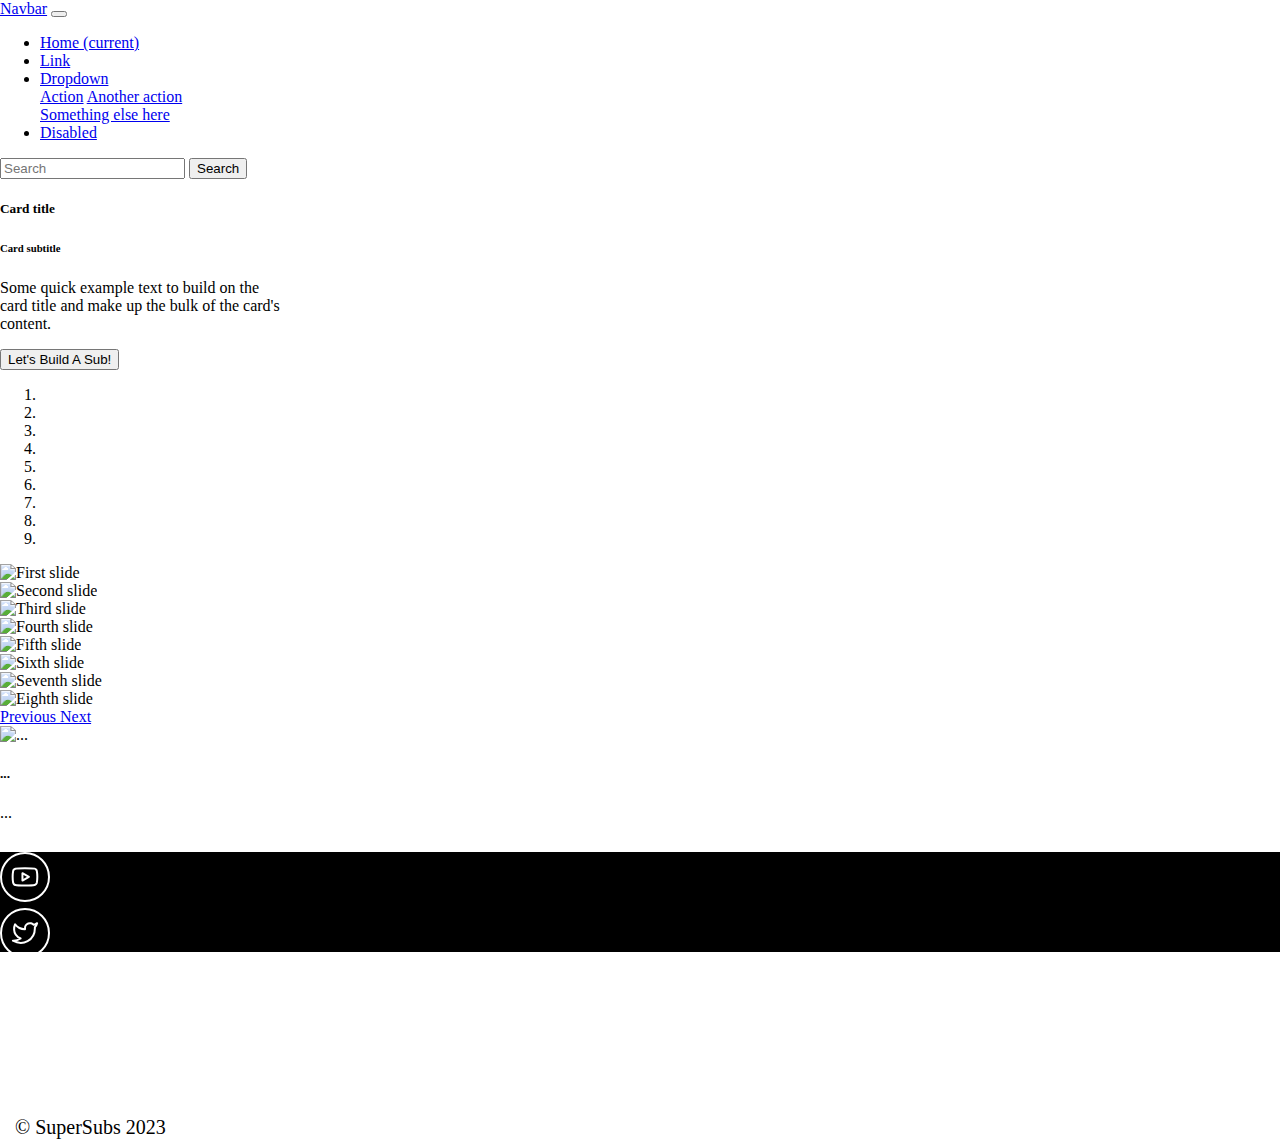
==== index.html @ 6c18499d "Started Redo" ====
<!doctype html>
<html lang="en">
  <head>
    <!-- Required meta tags -->
    <meta charset="utf-8">
    <meta name="viewport" content="width=device-width, initial-scale=1, shrink-to-fit=no">

    <!-- Bootstrap CSS -->
    <link rel="stylesheet" href="https://cdn.jsdelivr.net/npm/bootstrap@4.1.3/dist/css/bootstrap.min.css" integrity="sha384-MCw98/SFnGE8fJT3GXwEOngsV7Zt27NXFoaoApmYm81iuXoPkFOJwJ8ERdknLPMO" crossorigin="anonymous">
    <link rel="stylesheet" href="css/main.css">
    
    <script src="https://code.jquery.com/jquery-3.3.1.slim.min.js" integrity="sha384-q8i/X+965DzO0rT7abK41JStQIAqVgRVzpbzo5smXKp4YfRvH+8abtTE1Pi6jizo" crossorigin="anonymous"></script>
    <script src="https://cdn.jsdelivr.net/npm/popper.js@1.14.3/dist/umd/popper.min.js" integrity="sha384-ZMP7rVo3mIykV+2+9J3UJ46jBk0WLaUAdn689aCwoqbBJiSnjAK/l8WvCWPIPm49" crossorigin="anonymous"></script>
    <script src="https://cdn.jsdelivr.net/npm/bootstrap@4.1.3/dist/js/bootstrap.min.js" integrity="sha384-ChfqqxuZUCnJSK3+MXmPNIyE6ZbWh2IMqE241rYiqJxyMiZ6OW/JmZQ5stwEULTy" crossorigin="anonymous"></script>

    <script src="js/index.js"></script>
    <script src="js/data.js"></script>

    <title>Final Project Term 2: SuperSubs</title>
  </head>
  <body>

    <nav class="navbar navbar-expand-lg navbar-light bg-light">
      <a class="navbar-brand" href="#">Navbar</a>
      <button class="navbar-toggler" type="button" data-toggle="collapse" data-target="#navbarSupportedContent" aria-controls="navbarSupportedContent" aria-expanded="false" aria-label="Toggle navigation">
        <span class="navbar-toggler-icon"></span>
      </button>
    
      <div class="collapse navbar-collapse" id="navbarSupportedContent">
        <ul class="navbar-nav mr-auto">
          <li class="nav-item active">
            <a class="nav-link" href="#">Home <span class="sr-only">(current)</span></a>
          </li>
          <li class="nav-item">
            <a class="nav-link" href="#">Link</a>
          </li>
          <li class="nav-item dropdown">
            <a class="nav-link dropdown-toggle" href="#" id="navbarDropdown" role="button" data-toggle="dropdown" aria-haspopup="true" aria-expanded="false">
              Dropdown
            </a>
            <div class="dropdown-menu" aria-labelledby="navbarDropdown">
              <a class="dropdown-item" href="#">Action</a>
              <a class="dropdown-item" href="#">Another action</a>
              <div class="dropdown-divider"></div>
              <a class="dropdown-item" href="#">Something else here</a>
            </div>
          </li>
          <li class="nav-item">
            <a class="nav-link disabled" href="#">Disabled</a>
          </li>
        </ul>
        <form class="form-inline my-2 my-lg-0">
          <input class="form-control mr-sm-2" type="search" placeholder="Search" aria-label="Search">
          <button class="btn btn-outline-success my-2 my-sm-0" type="submit">Search</button>
        </form>
      </div>
    </nav>

    <div class="card" style="width: 18rem;">
      <div class="card-body">
        <h5 class="card-title">Card title</h5>
        <h6 class="card-subtitle mb-2 text-muted">Card subtitle</h6>
        <p class="card-text">Some quick example text to build on the card title and make up the bulk of the card's content.</p>
        
        <button class="btn btn-outline-success my-2 my-sm-0" type="submit">Let's Build A Sub!</button>
      </div>
    </div>


    <div class="row">
      <div class="col-6">
          <div id="carouselExampleIndicators" class="carousel slide" data-ride="carousel">
            <ol class="carousel-indicators">
              <li data-target="#carouselExampleIndicators" data-slide-to="0" class="active"></li>
              <li data-target="#carouselExampleIndicators" data-slide-to="1"></li>
              <li data-target="#carouselExampleIndicators" data-slide-to="2"></li>
              <li data-target="#carouselExampleIndicators" data-slide-to="3"></li>
              <li data-target="#carouselExampleIndicators" data-slide-to="4"></li>  
              <li data-target="#carouselExampleIndicators" data-slide-to="5"></li>
              <li data-target="#carouselExampleIndicators" data-slide-to="6"></li>
              <li data-target="#carouselExampleIndicators" data-slide-to="7"></li>
              <li data-target="#carouselExampleIndicators" data-slide-to="8"></li>
            </ol>
            <div class="carousel-inner">
              <div class="carousel-item active">
                <img class="d-block w-100" src=".../800x400?auto=yes&bg=777&fg=555&text=First slide" alt="First slide">
              </div>

              <div class="carousel-item">
                <img class="d-block w-100" src=".../800x400?auto=yes&bg=666&fg=444&text=Second slide" alt="Second slide">
              </div>

              <div class="carousel-item">
                <img class="d-block w-100" src=".../800x400?auto=yes&bg=555&fg=333&text=Third slide" alt="Third slide">
              </div>

              <div class="carousel-item">
                <img class="d-block w-100" src=".../800x400?auto=yes&bg=555&fg=333&text=Third slide" alt="Fourth slide">
              </div>

              <div class="carousel-item">
                <img class="d-block w-100" src=".../800x400?auto=yes&bg=555&fg=333&text=Third slide" alt="Fifth slide">
              </div>

              <div class="carousel-item">
                <img class="d-block w-100" src=".../800x400?auto=yes&bg=555&fg=333&text=Third slide" alt="Sixth slide">
              </div>

              <div class="carousel-item">
                <img class="d-block w-100" src=".../800x400?auto=yes&bg=555&fg=333&text=Third slide" alt="Seventh slide">
              </div>

              <div class="carousel-item">
                <img class="d-block w-100" src=".../800x400?auto=yes&bg=555&fg=333&text=Third slide" alt="Eighth slide">
              </div>
            </div>
            <a class="carousel-control-prev" href="#carouselExampleIndicators" role="button" data-slide="prev">
              <span class="carousel-control-prev-icon" aria-hidden="true"></span>
              <span class="sr-only">Previous</span>
            </a>
            <a class="carousel-control-next" href="#carouselExampleIndicators" role="button" data-slide="next">
              <span class="carousel-control-next-icon" aria-hidden="true"></span>
              <span class="sr-only">Next</span>
            </a>

            <div class="carousel-item">
              <img src="..." alt="...">
              <div class="carousel-caption d-none d-md-block">
                <h5>...</h5>
                <p>...</p>
              </div>
            </div>
          </div>
      </div>

    
    </div>
    
    

    <footer>
      <div class="row">
          <div class="col-12">
              <div class="social-media">
                  <div class="social">
                      <svg width="50" height="50" viewBox="0 0 50 50" fill="none" xmlns="http://www.w3.org/2000/svg"><circle cx="25" cy="25" r="24" stroke="white" stroke-width="2"/><path d="M36.8042 18.8758C36.671 18.3434 36.3996 17.8557 36.0175 17.4617C35.6354 17.0678 35.1561 16.7817 34.628 16.6323C32.6986 16.1611 24.9808 16.1611 24.9808 16.1611C24.9808 16.1611 17.263 16.1611 15.3335 16.6771C14.8054 16.8266 14.3261 17.1127 13.944 17.5066C13.5619 17.9005 13.2905 18.3883 13.1573 18.9207C12.8042 20.8788 12.6314 22.8652 12.6413 24.8549C12.6287 26.8595 12.8014 28.8611 13.1573 30.8339C13.3042 31.3498 13.5817 31.819 13.9629 32.1963C14.3441 32.5736 14.8162 32.8462 15.3335 32.9877C17.263 33.5037 24.9808 33.5037 24.9808 33.5037C24.9808 33.5037 32.6986 33.5037 34.628 32.9877C35.1561 32.8383 35.6354 32.5522 36.0175 32.1583C36.3996 31.7643 36.671 31.2766 36.8042 30.7442C37.1546 28.8008 37.3273 26.8296 37.3203 24.8549C37.3328 22.8502 37.1601 20.8487 36.8042 18.8758V18.8758Z" stroke="white" stroke-width="2" stroke-linecap="round" stroke-linejoin="round"/><path d="M22.4565 28.5229L28.9067 24.8547L22.4565 21.1865V28.5229Z" stroke="white" stroke-width="2" stroke-linecap="round" stroke-linejoin="round"/></svg>
                  </div>
                  <div class="social">
                      <svg width="50" height="50" viewBox="0 0 50 50" fill="none" xmlns="http://www.w3.org/2000/svg"><circle cx="25" cy="25" r="24" stroke="white" stroke-width="2"/><path d="M37.1213 15.1624C36.0661 15.9039 34.8978 16.471 33.6613 16.8419C32.9976 16.0817 32.1156 15.543 31.1346 15.2984C30.1535 15.0539 29.1208 15.1154 28.176 15.4747C27.2312 15.8339 26.4199 16.4735 25.8519 17.307C25.2839 18.1405 24.9866 19.1277 25.0001 20.135V21.2327C23.0636 21.2828 21.1448 20.8549 19.4145 19.9873C17.6841 19.1197 16.1961 17.8393 15.0828 16.2601C15.0828 16.2601 10.675 26.1395 20.5924 30.5304C18.323 32.0649 15.6196 32.8344 12.8789 32.7258C22.7963 38.2143 34.9175 32.7258 34.9175 20.1021C34.9165 19.7963 34.8869 19.4913 34.8293 19.191C35.954 18.0862 36.7476 16.6912 37.1213 15.1624V15.1624Z" stroke="white" stroke-width="2" stroke-linecap="round" stroke-linejoin="round"/></svg>
                  </div>
                  <div class="social">
                      <svg width="50" height="50" viewBox="0 0 50 50" fill="none" xmlns="http://www.w3.org/2000/svg"><path d="M30.5136 13.7061H19.2959C16.1982 13.7061 13.687 16.2172 13.687 19.3149V30.5326C13.687 33.6303 16.1982 36.1415 19.2959 36.1415H30.5136C33.6113 36.1415 36.1225 33.6303 36.1225 30.5326V19.3149C36.1225 16.2172 33.6113 13.7061 30.5136 13.7061Z" stroke="white" stroke-width="2" stroke-linecap="round" stroke-linejoin="round"/><path d="M29.392 24.2166C29.5304 25.1502 29.3709 26.1037 28.9362 26.9414C28.5016 27.7791 27.8138 28.4585 26.9708 28.8828C26.1277 29.3071 25.1724 29.4548 24.2405 29.3049C23.3087 29.1549 22.4479 28.715 21.7806 28.0476C21.1132 27.3803 20.6732 26.5195 20.5233 25.5877C20.3734 24.6558 20.5211 23.7005 20.9454 22.8574C21.3697 22.0144 22.049 21.3266 22.8868 20.8919C23.7245 20.4573 24.678 20.2978 25.6116 20.4362C26.5639 20.5774 27.4455 21.0212 28.1263 21.7019C28.807 22.3827 29.2507 23.2643 29.392 24.2166Z" stroke="white" stroke-width="2" stroke-linecap="round" stroke-linejoin="round"/><path d="M31.0747 18.7539H31.0861" stroke="white" stroke-width="2" stroke-linecap="round" stroke-linejoin="round"/><circle cx="25" cy="25" r="24" stroke="white" stroke-width="2"/></svg>
                  </div>
                  <div class="social">
                      <svg width="50" height="50" viewBox="0 0 50 50" fill="none" xmlns="http://www.w3.org/2000/svg"><path d="M31.3433 14.3936H27.8833C26.3539 14.3936 24.8872 14.9722 23.8057 16.0022C22.7243 17.0323 22.1167 18.4293 22.1167 19.886V23.1814H18.6567V27.5754H22.1167V36.3632H26.73V27.5754H30.19L31.3433 23.1814H26.73V19.886C26.73 19.5946 26.8515 19.3152 27.0678 19.1092C27.2841 18.9032 27.5775 18.7875 27.8833 18.7875H31.3433V14.3936Z" stroke="white" stroke-width="2" stroke-linecap="round" stroke-linejoin="round"/><circle cx="25" cy="25" r="24" stroke="white" stroke-width="2"/></svg>
                  </div>
              </div>
              <p>&#169 SuperSubs 2023</p>
          </div>
      </div>
  </footer>
    
    
  </body>
</html>
---- css/main.css ----
html,body,h3,h1{
    margin:0;
    padding:0;
}

.d-block-w-100:hover{
    background-color: rgba(0,0,0,0.5);
    color:white;
}

.col-3{
    width:30%;
    
}

footer{
    width:100%;
    height:100px;
    background-color: black;
    color:black;
    text-align:left;
    font-size:25px;
    margin-top:30px;
}

footer p{
    font-size:20px;
    padding-top:20px;
    padding-left:15px;
}
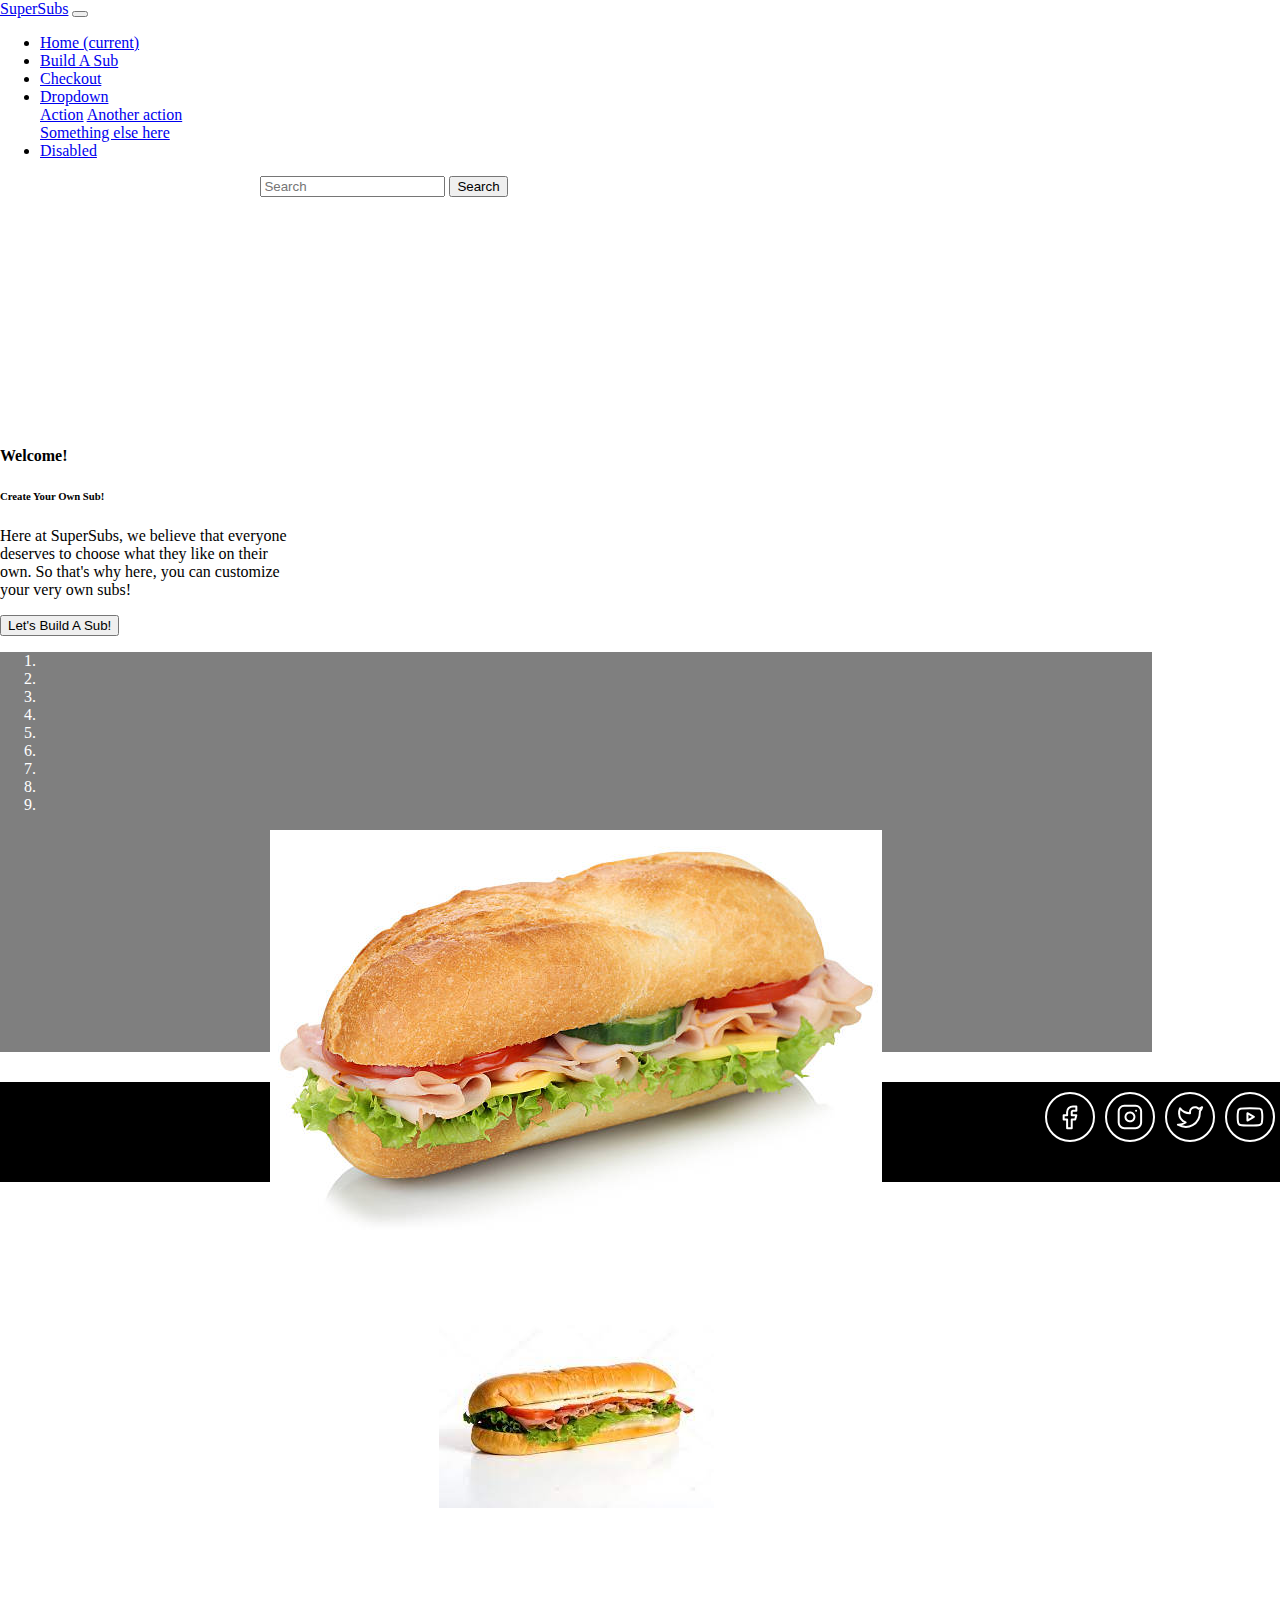
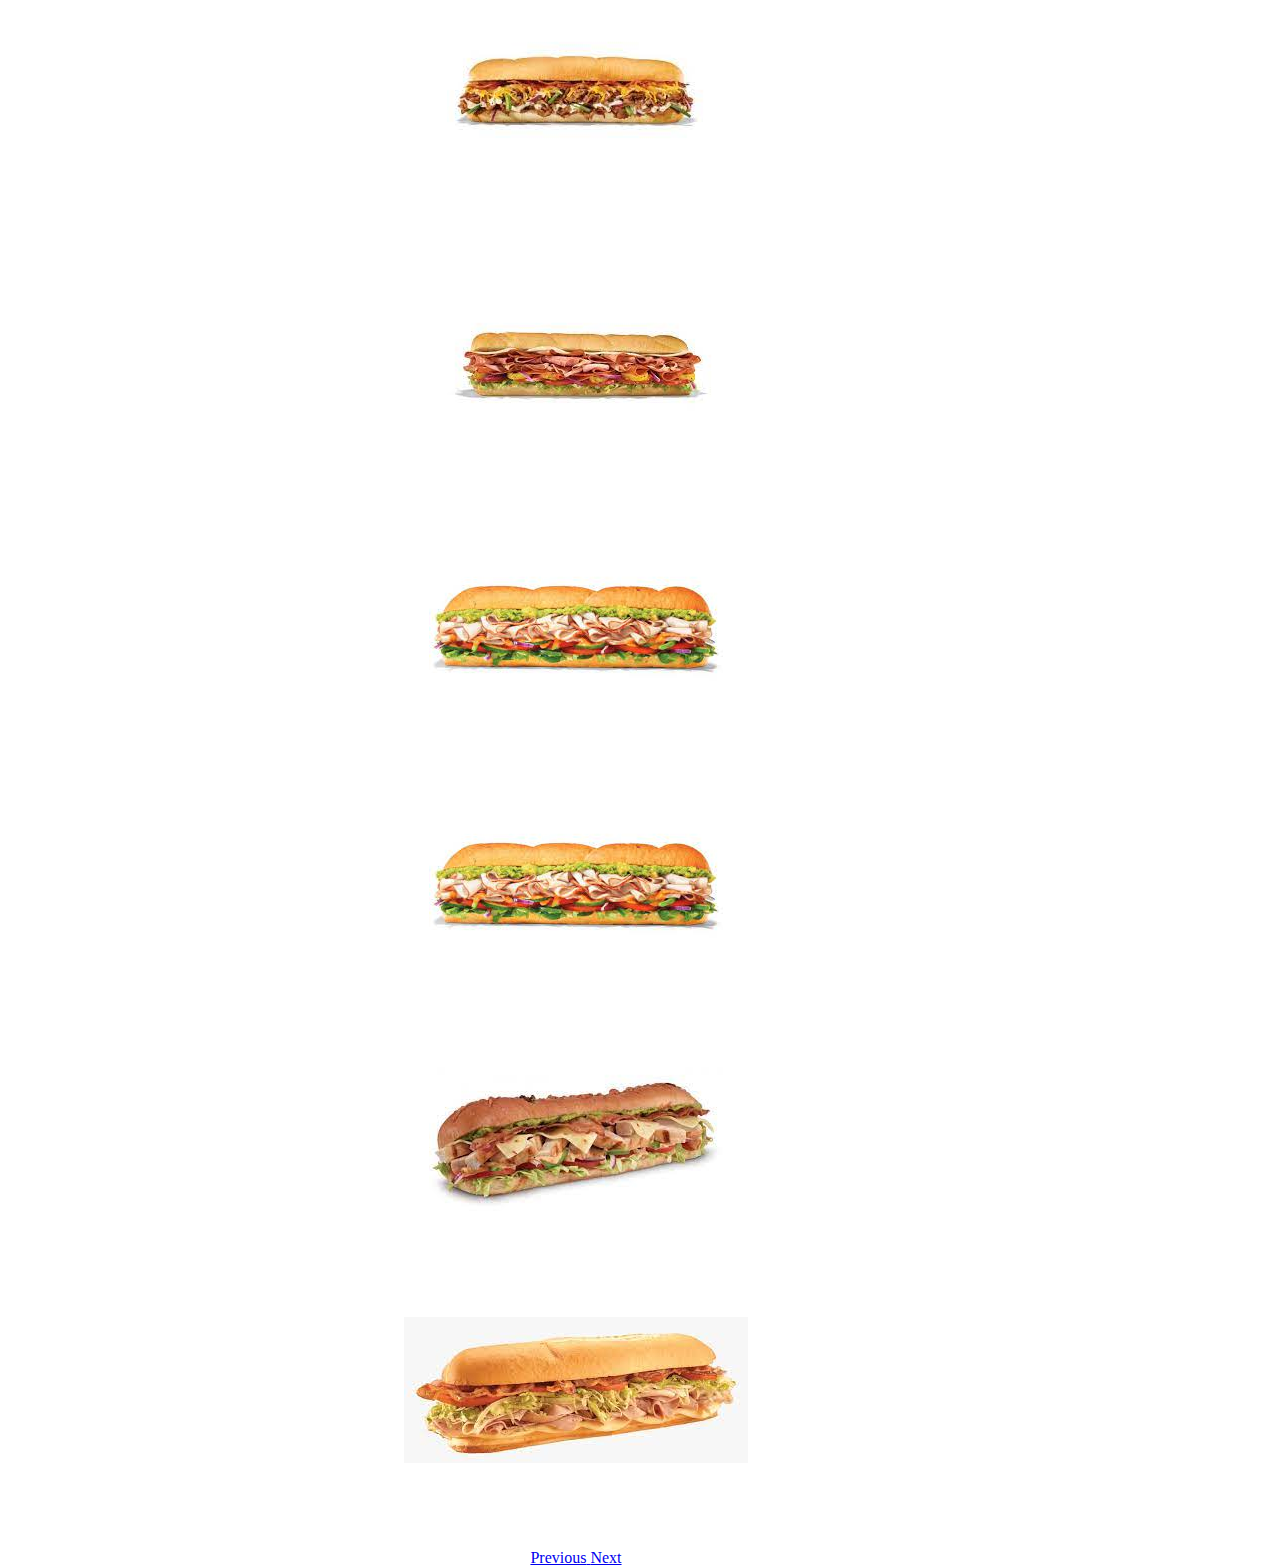
==== commit c3fe480d: "Applying js" ====
--- a/index.html
+++ b/index.html
@@ -21,7 +21,7 @@
   <body>
 
     <nav class="navbar navbar-expand-lg navbar-light bg-light">
-      <a class="navbar-brand" href="#">Navbar</a>
+      <a class="navbar-brand" href="#">SuperSubs</a>
       <button class="navbar-toggler" type="button" data-toggle="collapse" data-target="#navbarSupportedContent" aria-controls="navbarSupportedContent" aria-expanded="false" aria-label="Toggle navigation">
         <span class="navbar-toggler-icon"></span>
       </button>
@@ -32,7 +32,10 @@
             <a class="nav-link" href="#">Home <span class="sr-only">(current)</span></a>
           </li>
           <li class="nav-item">
-            <a class="nav-link" href="#">Link</a>
+            <a class="nav-link" href="/pages/build-a-sub.html">Build A Sub</a>
+          </li>
+          <li class="nav-item">
+            <a class="nav-link" href="/pages/checkout.html">Checkout</a>
           </li>
           <li class="nav-item dropdown">
             <a class="nav-link dropdown-toggle" href="#" id="navbarDropdown" role="button" data-toggle="dropdown" aria-haspopup="true" aria-expanded="false">
@@ -58,11 +61,11 @@
 
     <div class="card" style="width: 18rem;">
       <div class="card-body">
-        <h5 class="card-title">Card title</h5>
-        <h6 class="card-subtitle mb-2 text-muted">Card subtitle</h6>
-        <p class="card-text">Some quick example text to build on the card title and make up the bulk of the card's content.</p>
+        <h4 class="card-title">Welcome!</h4>
+        <h6 class="card-subtitle mb-2 text-muted">Create Your Own Sub!</h6>
+        <p class="card-text">Here at SuperSubs, we believe that everyone deserves to choose what they like on their own. So that's why here, you can customize your very own subs!</p>
         
-        <button class="btn btn-outline-success my-2 my-sm-0" type="submit">Let's Build A Sub!</button>
+        <button class="btn btn-outline-success my-2 my-sm-0" type="link" href="/pages/checkout.html" onclick="">Let's Build A Sub!</button>
       </div>
     </div>
 
@@ -83,35 +86,51 @@
             </ol>
             <div class="carousel-inner">
               <div class="carousel-item active">
-                <img class="d-block w-100" src=".../800x400?auto=yes&bg=777&fg=555&text=First slide" alt="First slide">
+                <img class="d-block w-100" src="/assets/Sub picture 1.jpeg" alt="First slide">
+                <h3>SUB NAME</h3>
+                <h5>Sub description</h5>
               </div>
 
               <div class="carousel-item">
-                <img class="d-block w-100" src=".../800x400?auto=yes&bg=666&fg=444&text=Second slide" alt="Second slide">
+                <img class="d-block w-100" src="/assets/Sub 2.jpeg" alt="Second slide">
+                <h3>SUB NAME</h3>
+                <h5>Sub description</h5>
               </div>
 
               <div class="carousel-item">
-                <img class="d-block w-100" src=".../800x400?auto=yes&bg=555&fg=333&text=Third slide" alt="Third slide">
+                <img class="d-block w-100" src="/assets/Sub 3.jpeg" alt="Third slide">
+                <h3>SUB NAME</h3>
+                <h5>Sub description</h5>
               </div>
 
               <div class="carousel-item">
-                <img class="d-block w-100" src=".../800x400?auto=yes&bg=555&fg=333&text=Third slide" alt="Fourth slide">
+                <img class="d-block w-100" src="/assets/Sub 4.jpeg" alt="Fourth slide">
+                <h3>SUB NAME</h3>
+                <h5>Sub description</h5>
               </div>
 
               <div class="carousel-item">
-                <img class="d-block w-100" src=".../800x400?auto=yes&bg=555&fg=333&text=Third slide" alt="Fifth slide">
+                <img class="d-block w-100" src="/assets/Sub 5.jpeg" alt="Fifth slide">
+                <h3>SUB NAME</h3>
+                <h5>Sub description</h5>
               </div>
 
               <div class="carousel-item">
-                <img class="d-block w-100" src=".../800x400?auto=yes&bg=555&fg=333&text=Third slide" alt="Sixth slide">
+                <img class="d-block w-100" src="/assets/Sub 6.jpeg" alt="Sixth slide">
+                <h3>SUB NAME</h3>
+                <h5>Sub description</h5>
               </div>
 
               <div class="carousel-item">
-                <img class="d-block w-100" src=".../800x400?auto=yes&bg=555&fg=333&text=Third slide" alt="Seventh slide">
+                <img class="d-block w-100" src="/assets/Sub 7.jpeg" alt="Seventh slide">
+                <h3>SUB NAME</h3>
+                <h5>Sub description</h5>
               </div>
 
               <div class="carousel-item">
-                <img class="d-block w-100" src=".../800x400?auto=yes&bg=555&fg=333&text=Third slide" alt="Eighth slide">
+                <img class="d-block w-100" src="/assets/Sub 8.jpeg" alt="Eighth slide">
+                <h3>SUB NAME</h3>
+                <h5>Sub description</h5>
               </div>
             </div>
             <a class="carousel-control-prev" href="#carouselExampleIndicators" role="button" data-slide="prev">
@@ -123,13 +142,7 @@
               <span class="sr-only">Next</span>
             </a>
 
-            <div class="carousel-item">
-              <img src="..." alt="...">
-              <div class="carousel-caption d-none d-md-block">
-                <h5>...</h5>
-                <p>...</p>
-              </div>
-            </div>
+            
           </div>
       </div>
 
--- a/css/main.css
+++ b/css/main.css
@@ -3,14 +3,40 @@
     padding:0;
 }
 
-.d-block-w-100:hover{
+.col-6{
+    width: 90%;
+    height:400px;
+    text-align:center;
     background-color: rgba(0,0,0,0.5);
     color:white;
 }
 
+.col-4{
+    height: 400px;
+    margin:15px;
+}
+
 .col-3{
     width:30%;
+    margin:10%;
     
+}
+
+form{
+    width:60%;
+    height:250px;
+    text-align:center;
+}
+
+.form-build{
+    width:100%;
+    height:300px;
+    margin:10px;
+    text-align:center;
+}
+
+.form-build h1{
+    text-align:center;
 }
 
 footer{
@@ -27,4 +53,24 @@
     font-size:20px;
     padding-top:20px;
     padding-left:15px;
+}
+
+.social-media{
+    width:250px;
+    height:40px;
+    margin-top:10px;
+    margin-bottom:10px;
+    float:right;
+}
+
+.social{
+    float:right;
+    padding-left: 5px;
+    padding-right: 5px;
+}
+
+.social:hover{
+    background-color: black;
+    color:white;
+    cursor:pointer;
 }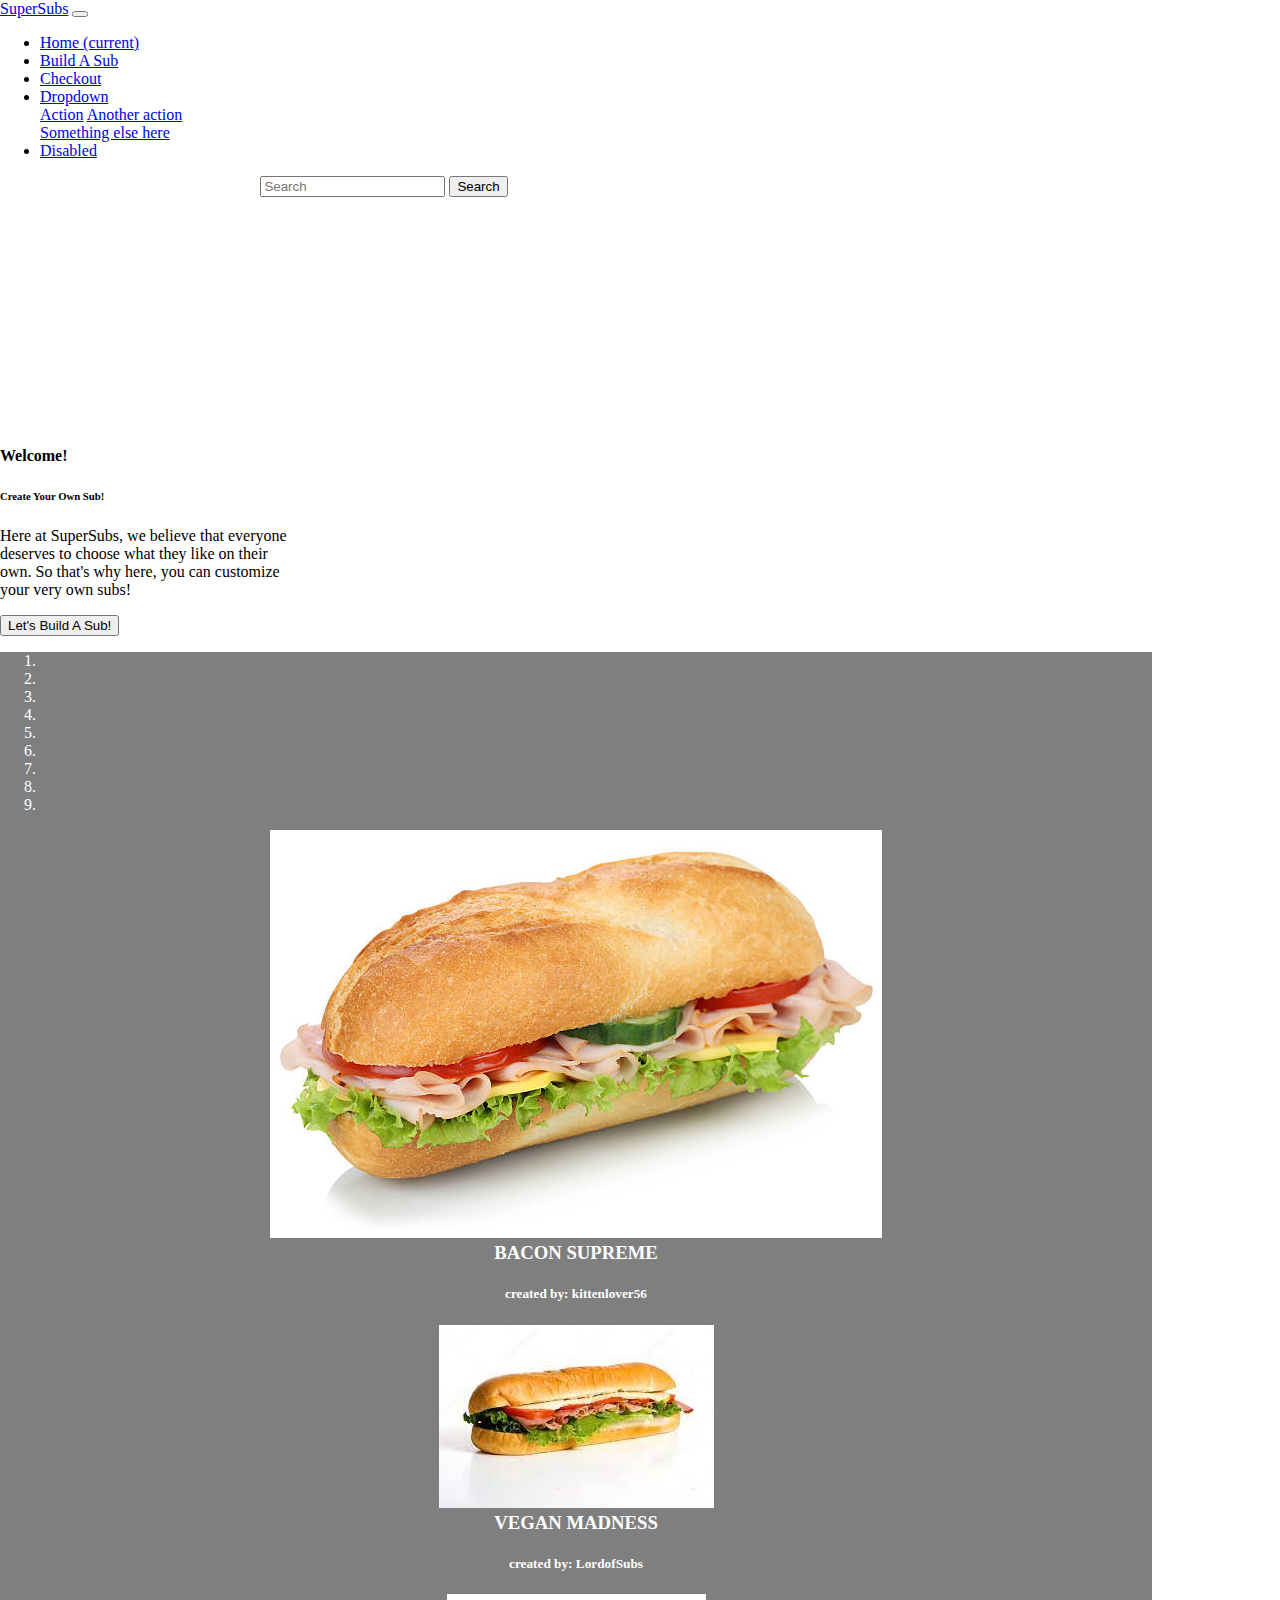
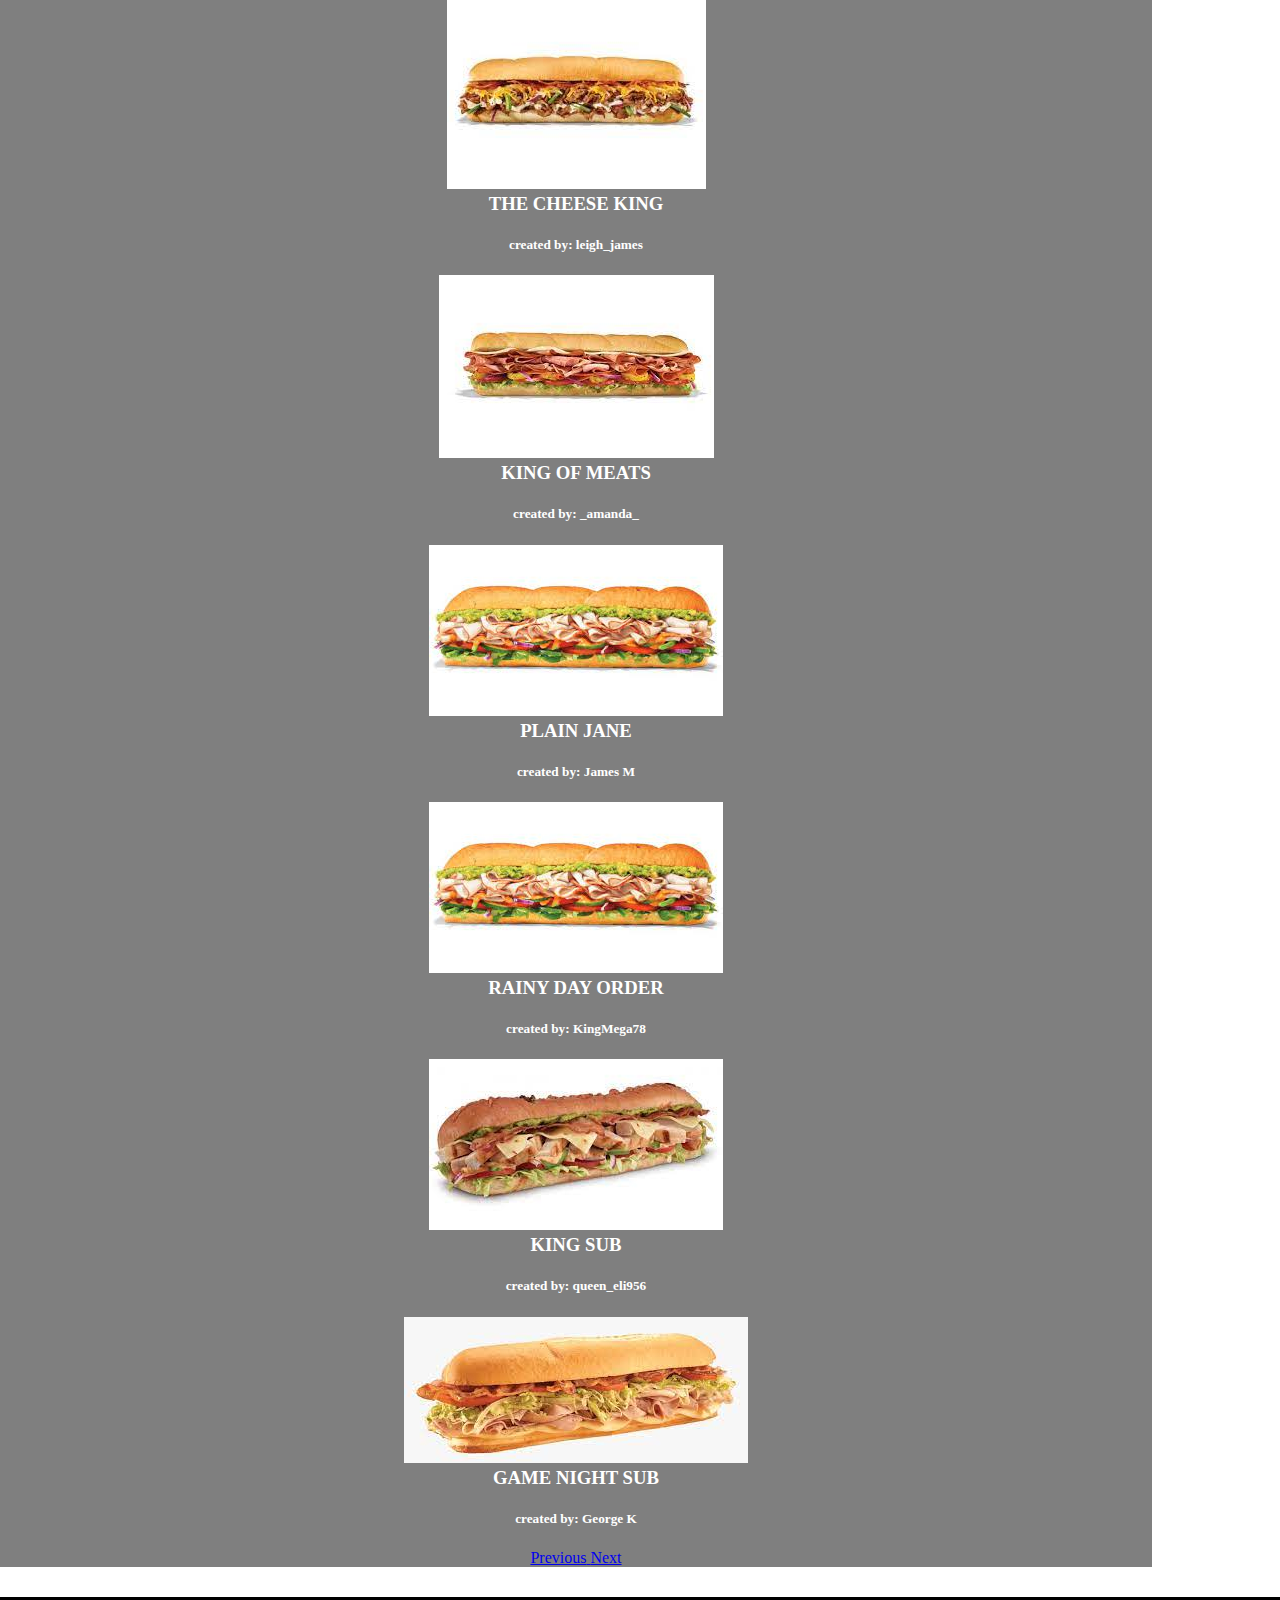
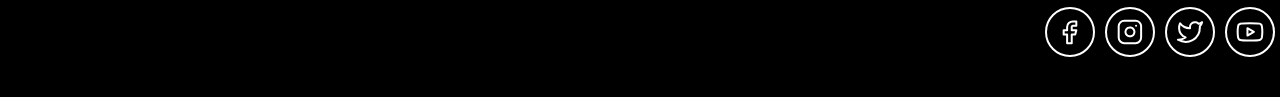
==== commit 6afb7820: "Mostly Troubleshot" ====
--- a/index.html
+++ b/index.html
@@ -87,50 +87,50 @@
             <div class="carousel-inner">
               <div class="carousel-item active">
                 <img class="d-block w-100" src="/assets/Sub picture 1.jpeg" alt="First slide">
-                <h3>SUB NAME</h3>
-                <h5>Sub description</h5>
+                <h3>BACON SUPREME</h3>
+                <h5>created by: kittenlover56</h5>
               </div>
 
               <div class="carousel-item">
                 <img class="d-block w-100" src="/assets/Sub 2.jpeg" alt="Second slide">
-                <h3>SUB NAME</h3>
-                <h5>Sub description</h5>
+                <h3>VEGAN MADNESS</h3>
+                <h5>created by: LordofSubs</h5>
               </div>
 
               <div class="carousel-item">
                 <img class="d-block w-100" src="/assets/Sub 3.jpeg" alt="Third slide">
-                <h3>SUB NAME</h3>
-                <h5>Sub description</h5>
+                <h3>THE CHEESE KING</h3>
+                <h5>created by: leigh_james</h5>
               </div>
 
               <div class="carousel-item">
                 <img class="d-block w-100" src="/assets/Sub 4.jpeg" alt="Fourth slide">
-                <h3>SUB NAME</h3>
-                <h5>Sub description</h5>
+                <h3>KING OF MEATS</h3>
+                <h5>created by: _amanda_</h5>
               </div>
 
               <div class="carousel-item">
                 <img class="d-block w-100" src="/assets/Sub 5.jpeg" alt="Fifth slide">
-                <h3>SUB NAME</h3>
-                <h5>Sub description</h5>
+                <h3>PLAIN JANE</h3>
+                <h5>created by: James M</h5>
               </div>
 
               <div class="carousel-item">
                 <img class="d-block w-100" src="/assets/Sub 6.jpeg" alt="Sixth slide">
-                <h3>SUB NAME</h3>
-                <h5>Sub description</h5>
+                <h3>RAINY DAY ORDER</h3>
+                <h5>created by: KingMega78</h5>
               </div>
 
               <div class="carousel-item">
                 <img class="d-block w-100" src="/assets/Sub 7.jpeg" alt="Seventh slide">
-                <h3>SUB NAME</h3>
-                <h5>Sub description</h5>
+                <h3>KING SUB</h3>
+                <h5>created by: queen_eli956</h5>
               </div>
 
               <div class="carousel-item">
                 <img class="d-block w-100" src="/assets/Sub 8.jpeg" alt="Eighth slide">
-                <h3>SUB NAME</h3>
-                <h5>Sub description</h5>
+                <h3>GAME NIGHT SUB</h3>
+                <h5>created by: George K</h5>
               </div>
             </div>
             <a class="carousel-control-prev" href="#carouselExampleIndicators" role="button" data-slide="prev">
@@ -148,8 +148,7 @@
 
     
     </div>
-    
-    
+
 
     <footer>
       <div class="row">
--- a/css/main.css
+++ b/css/main.css
@@ -5,7 +5,6 @@
 
 .col-6{
     width: 90%;
-    height:400px;
     text-align:center;
     background-color: rgba(0,0,0,0.5);
     color:white;
@@ -17,9 +16,8 @@
 }
 
 .col-3{
-    width:30%;
-    margin:10%;
-    
+    width:100%;
+
 }
 
 form{
@@ -37,6 +35,13 @@
 
 .form-build h1{
     text-align:center;
+}
+
+.checkout{
+    width: 65%;
+    height: 100vh;
+    float:left;
+    padding-left: 3%;
 }
 
 footer{
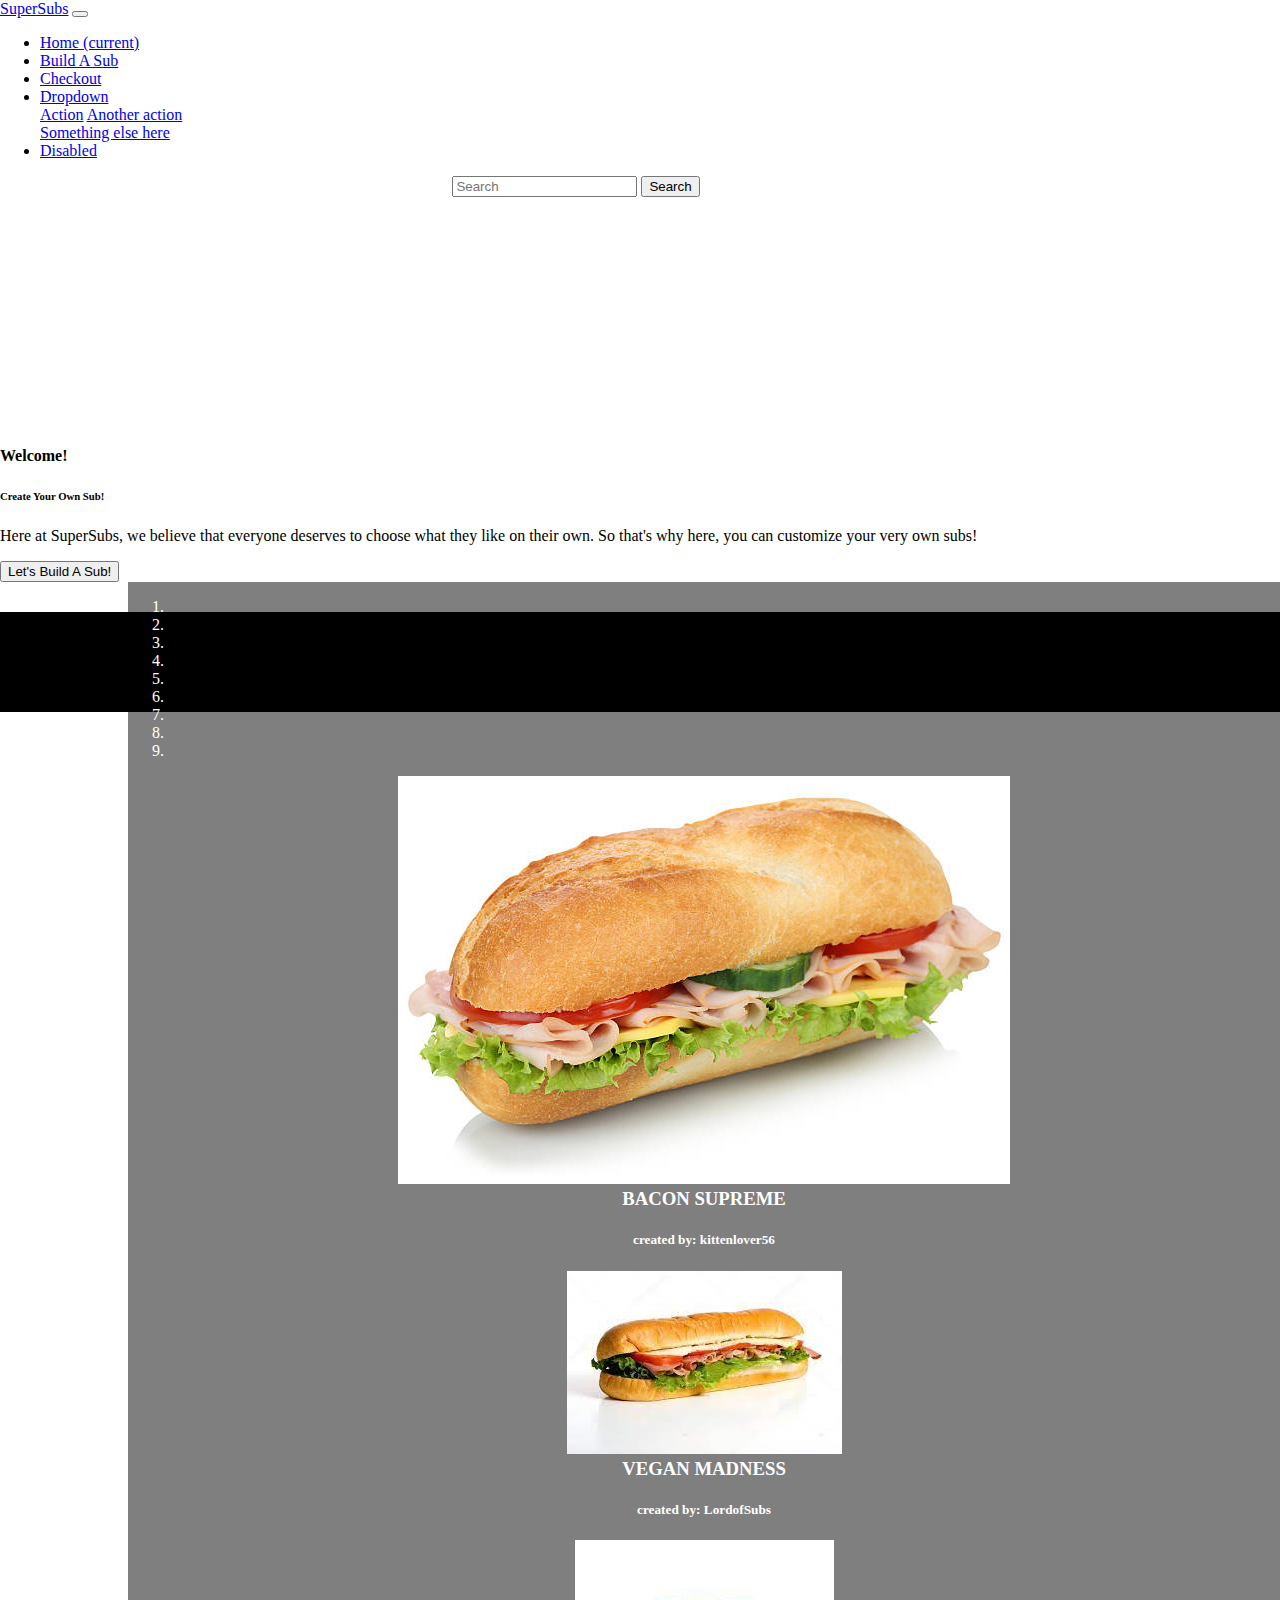
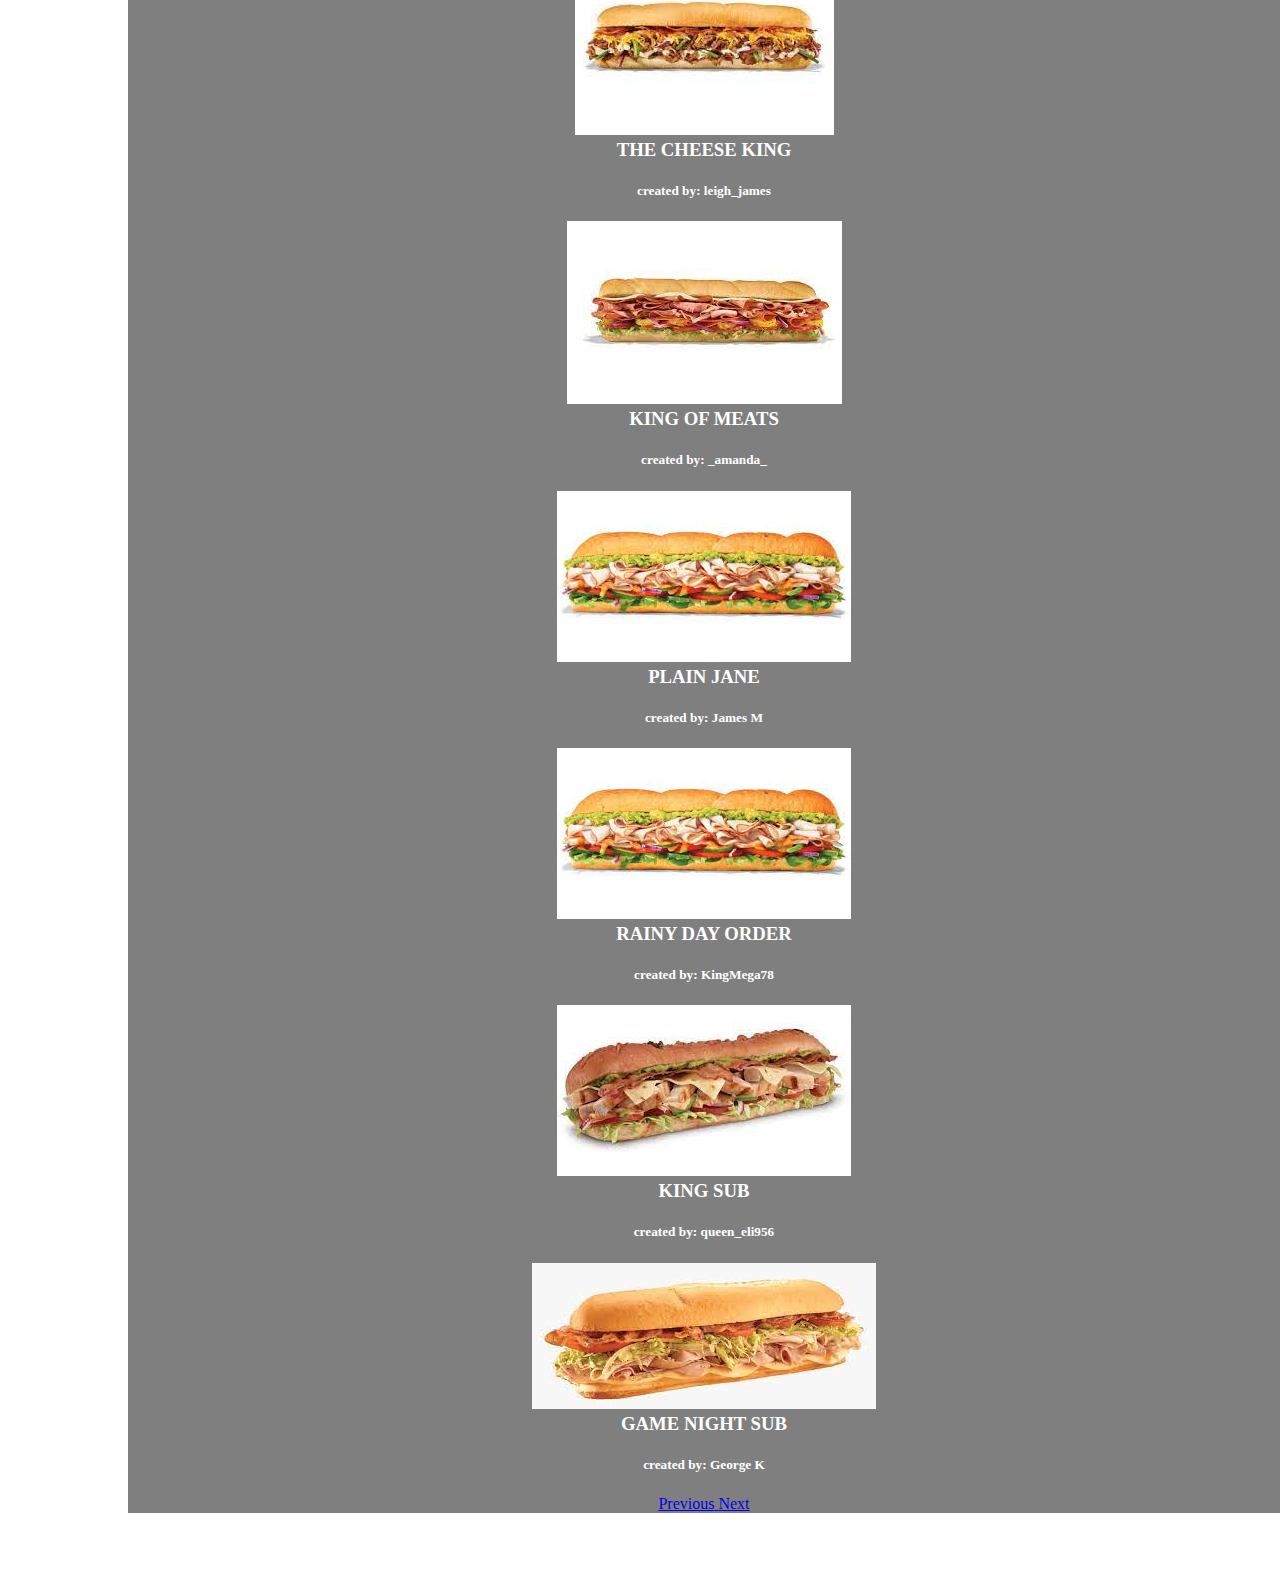
==== commit 76bf02b9: "Finishing up layout" ====
--- a/index.html
+++ b/index.html
@@ -59,7 +59,7 @@
       </div>
     </nav>
 
-    <div class="card" style="width: 18rem;">
+    <div class="card" style="margin: 0 auto">
       <div class="card-body">
         <h4 class="card-title">Welcome!</h4>
         <h6 class="card-subtitle mb-2 text-muted">Create Your Own Sub!</h6>
@@ -71,7 +71,7 @@
 
 
     <div class="row">
-      <div class="col-6">
+      <div class="col-6" style="margin: 0 auto">
           <div id="carouselExampleIndicators" class="carousel slide" data-ride="carousel">
             <ol class="carousel-indicators">
               <li data-target="#carouselExampleIndicators" data-slide-to="0" class="active"></li>
--- a/css/main.css
+++ b/css/main.css
@@ -6,9 +6,18 @@
 .col-6{
     width: 90%;
     text-align:center;
+    float:right;
     background-color: rgba(0,0,0,0.5);
     color:white;
 }
+
+.col-5{
+    width:100%;
+    height:650px;
+    background-color: lightblue;
+    margin-left: 6%;
+}
+
 
 .col-4{
     height: 400px;
@@ -20,8 +29,12 @@
 
 }
 
+.card{
+    margin: 3%;
+}
+
 form{
-    width:60%;
+    width:90%;
     height:250px;
     text-align:center;
 }
@@ -31,10 +44,36 @@
     height:300px;
     margin:10px;
     text-align:center;
+    margin: 10px;
 }
 
-.form-build h1{
+.size-options{
+    width:70%;
+    height:100px;
+    margin-top: 20px;
+    padding-left: 20px;
+    float: left;
+}
+
+.sauce-section{
+    width: 50%;
+    float:left;
+    margin-top:80px;
+    float:left;
+}
+
+.add-ons{
+    width:45%;
+    margin-top: 80px;
+    float:left;
+    margin-bottom: 20px;
     text-align:center;
+}
+
+.bread-section{
+    width:100%;
+    height:100px;
+    margin:5px;
 }
 
 .checkout{
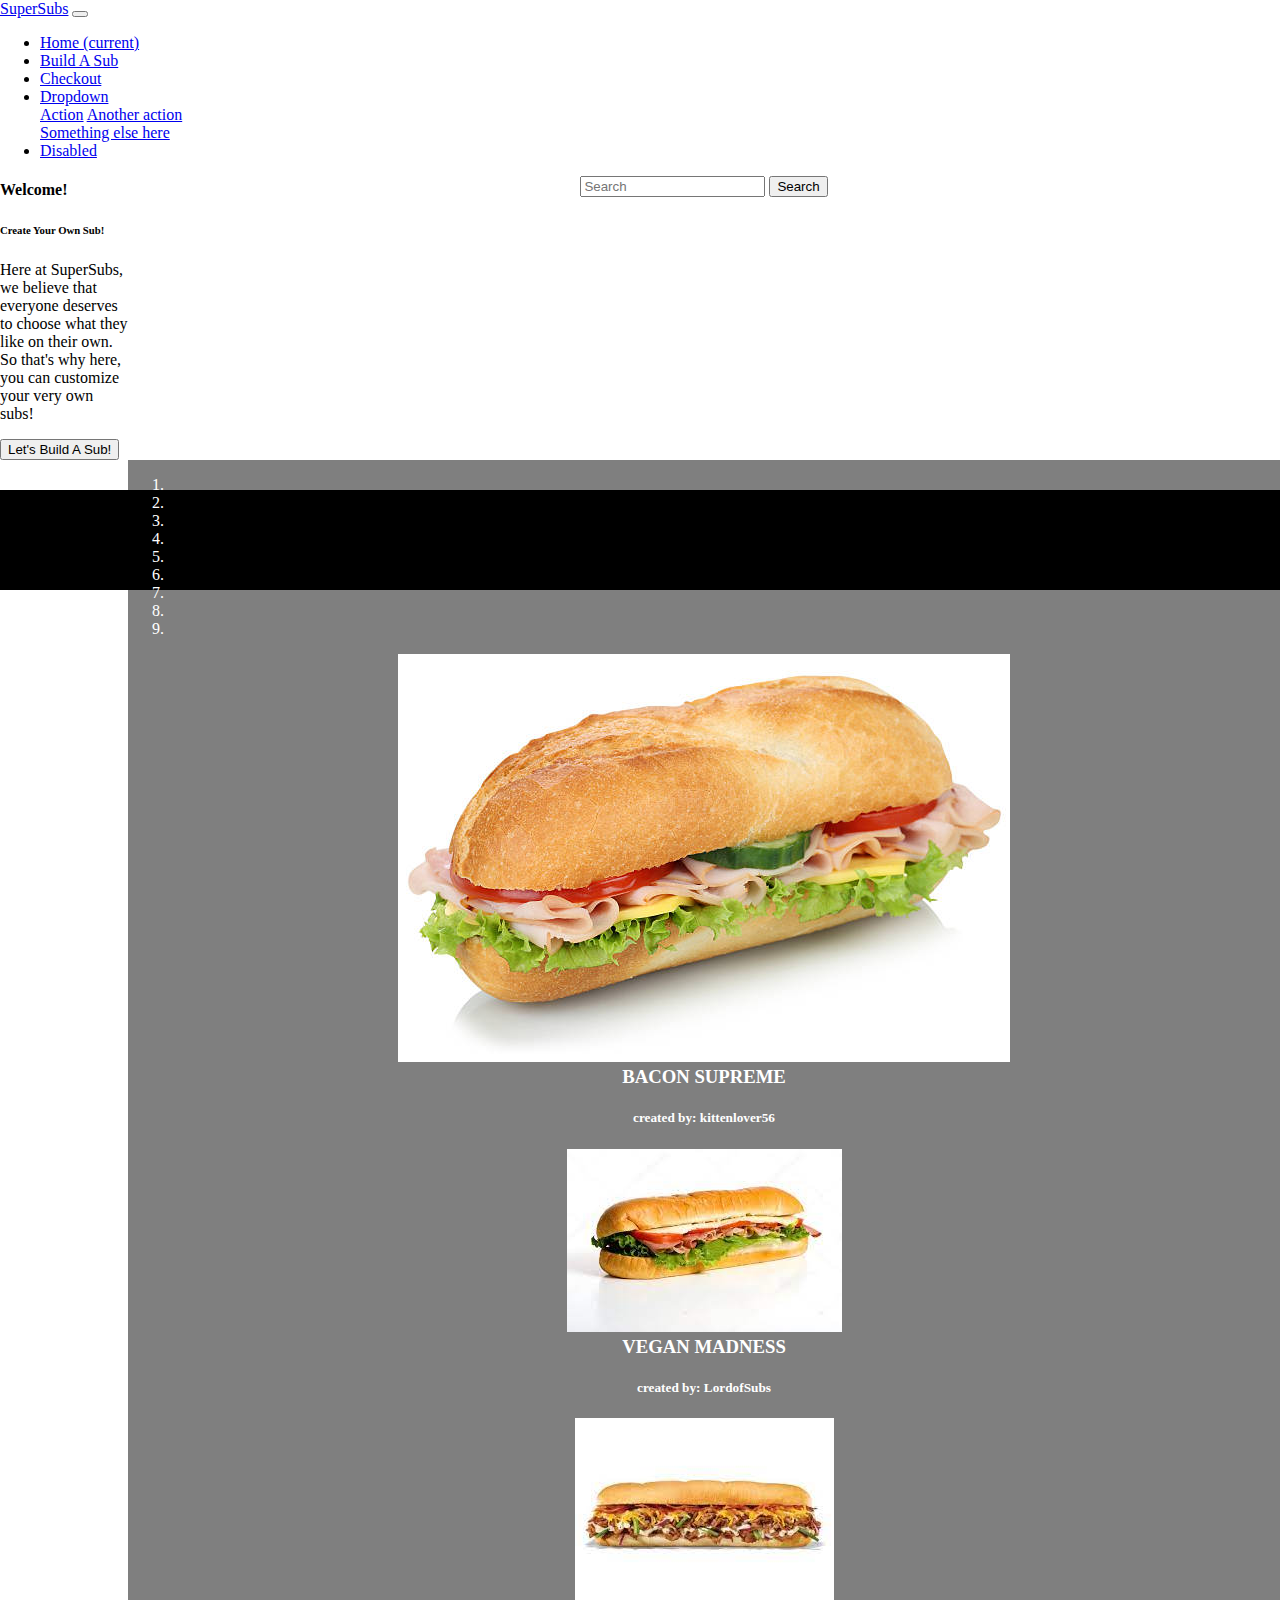
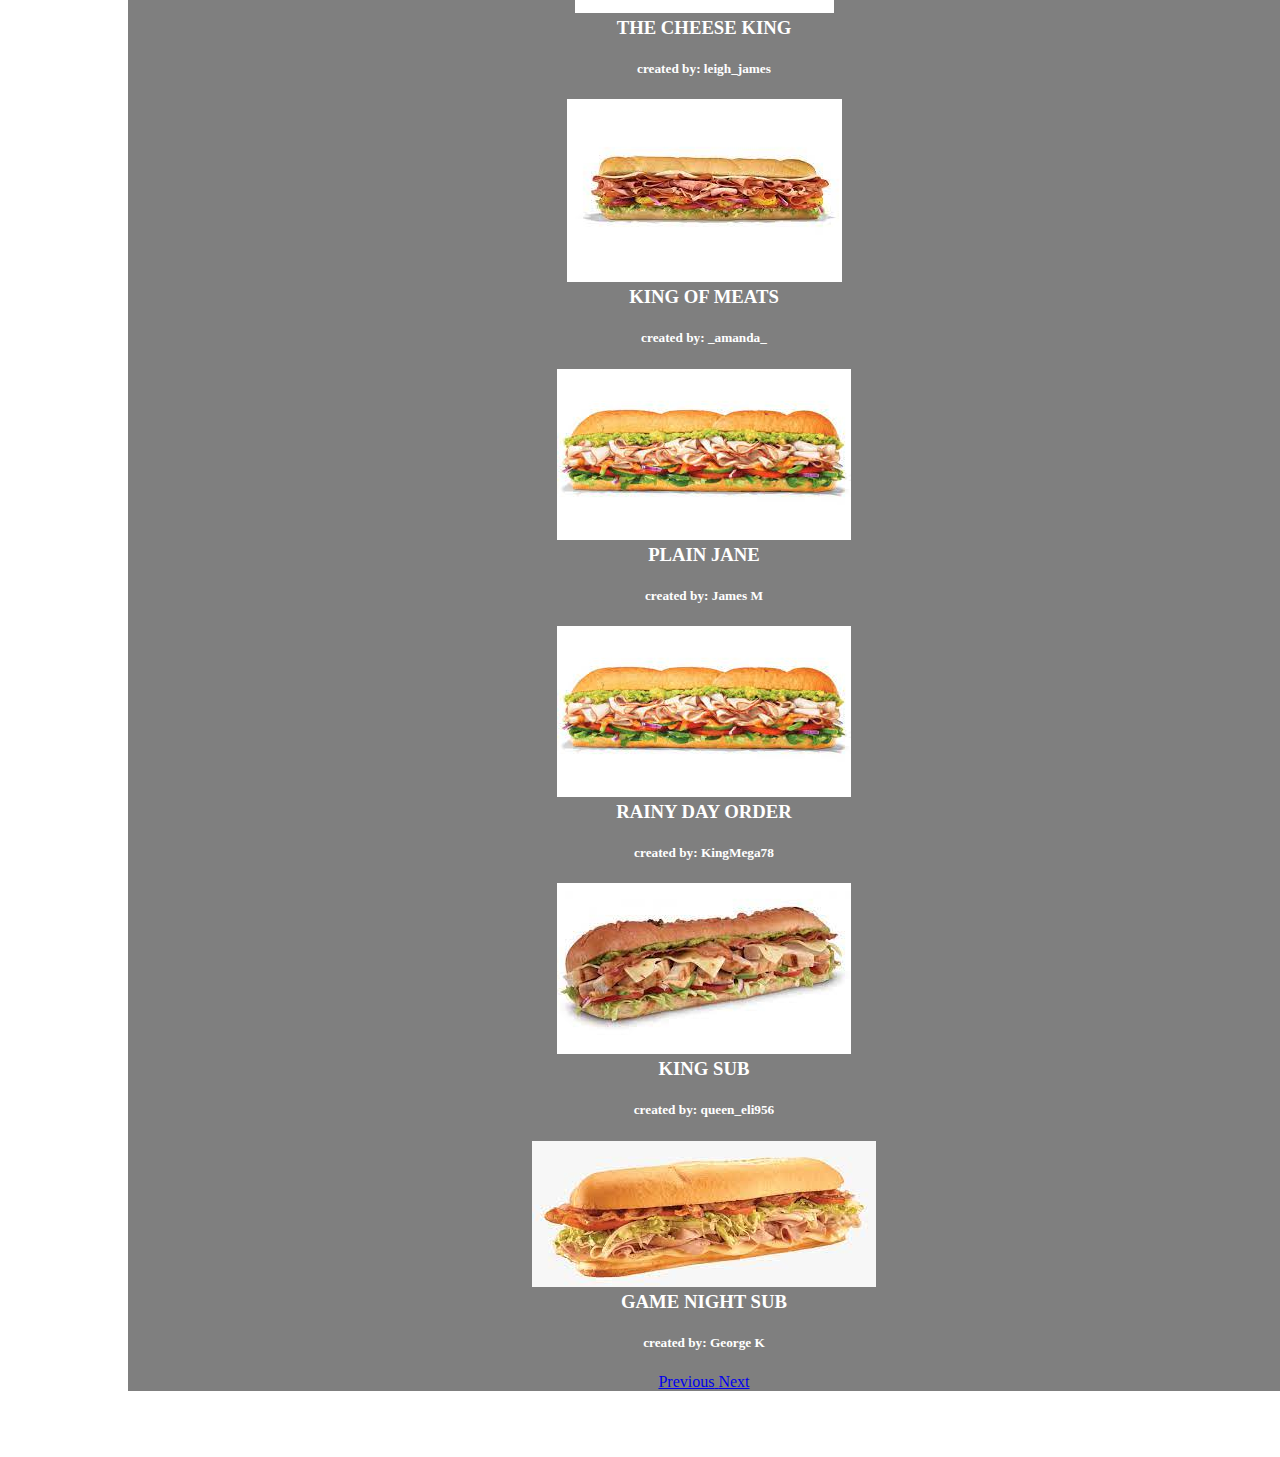
==== commit 36c1f8bb: "JS stuff" ====
--- a/index.html
+++ b/index.html
@@ -13,8 +13,10 @@
     <script src="https://cdn.jsdelivr.net/npm/popper.js@1.14.3/dist/umd/popper.min.js" integrity="sha384-ZMP7rVo3mIykV+2+9J3UJ46jBk0WLaUAdn689aCwoqbBJiSnjAK/l8WvCWPIPm49" crossorigin="anonymous"></script>
     <script src="https://cdn.jsdelivr.net/npm/bootstrap@4.1.3/dist/js/bootstrap.min.js" integrity="sha384-ChfqqxuZUCnJSK3+MXmPNIyE6ZbWh2IMqE241rYiqJxyMiZ6OW/JmZQ5stwEULTy" crossorigin="anonymous"></script>
 
+    <script src="js/data.js"></script>
     <script src="js/index.js"></script>
-    <script src="js/data.js"></script>
+    <script src="js/checkout.js"></script>
+    
 
     <title>Final Project Term 2: SuperSubs</title>
   </head>
--- a/css/main.css
+++ b/css/main.css
@@ -1,6 +1,18 @@
 html,body,h3,h1{
     margin:0;
     padding:0;
+}
+
+form ul{
+    list-style: none;
+}
+
+form li{
+    float:left;
+}
+
+.form-inline{
+    float: right;
 }
 
 .col-6{
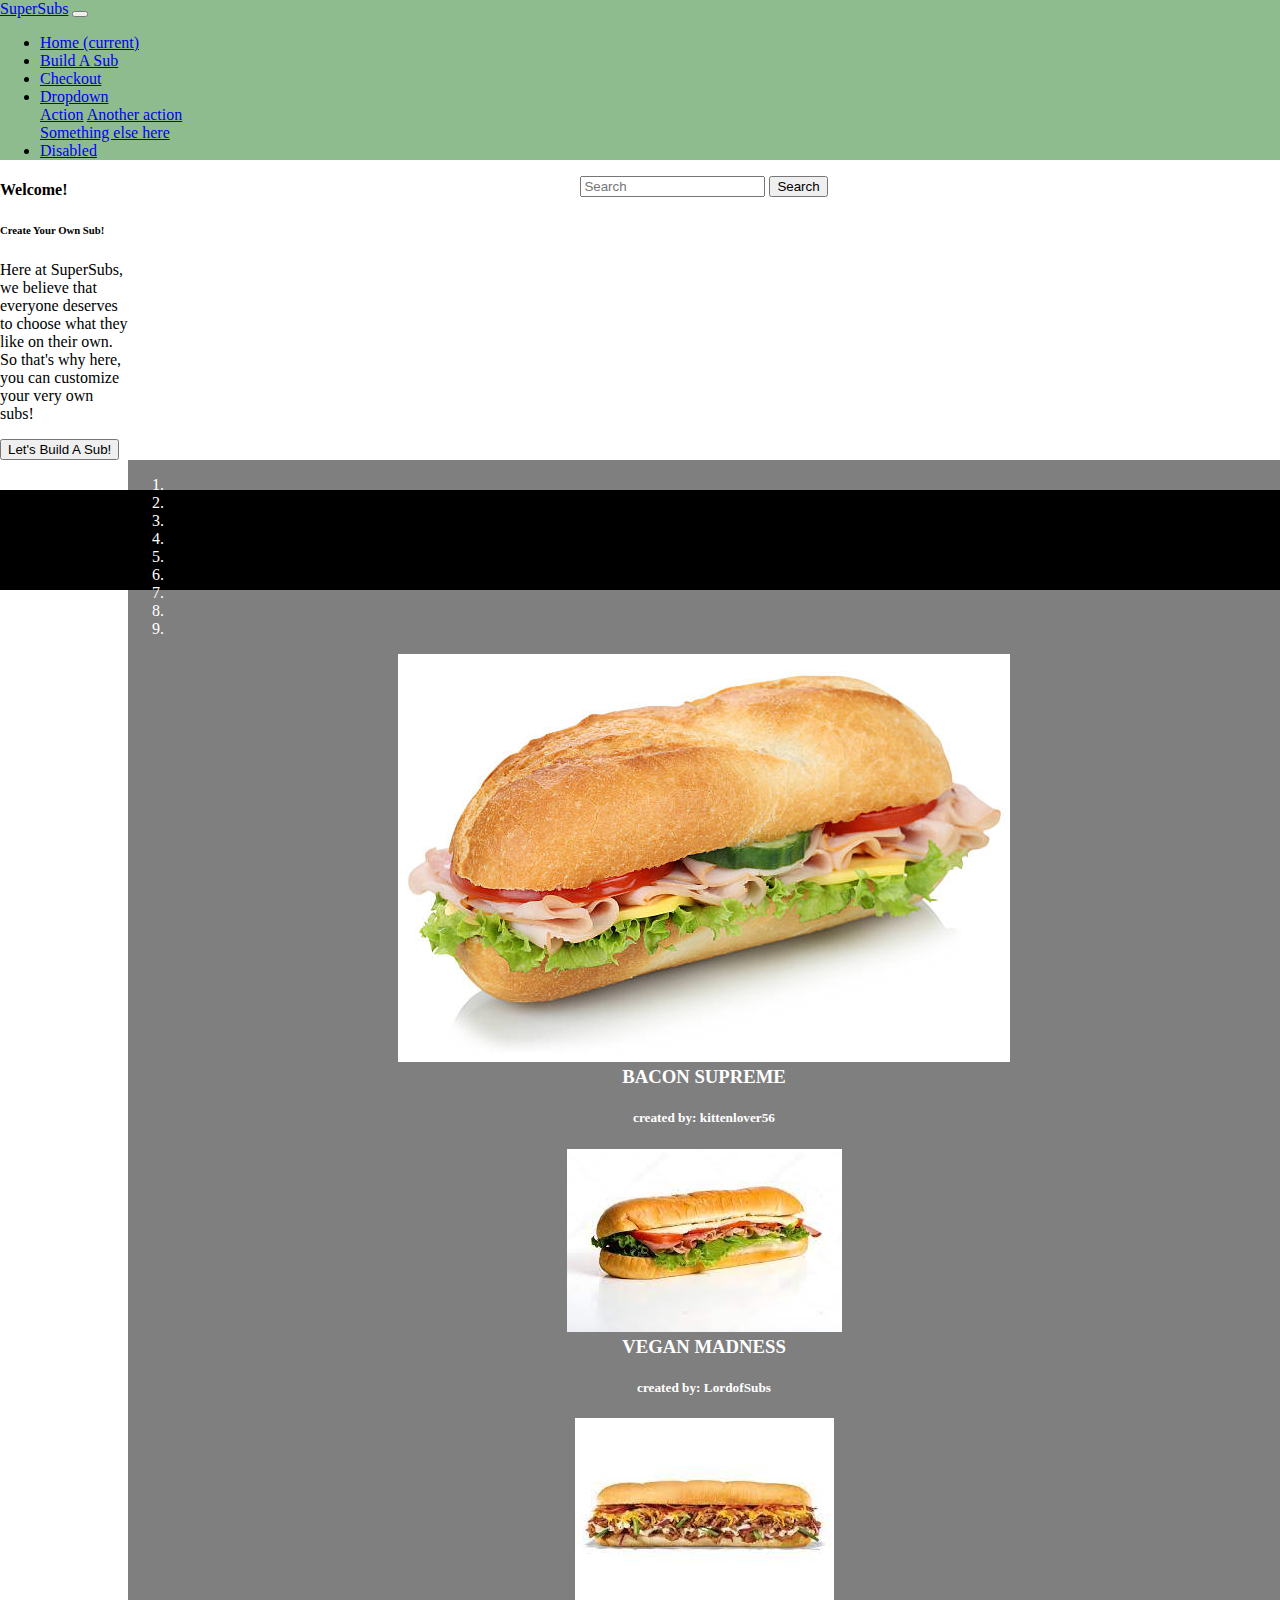
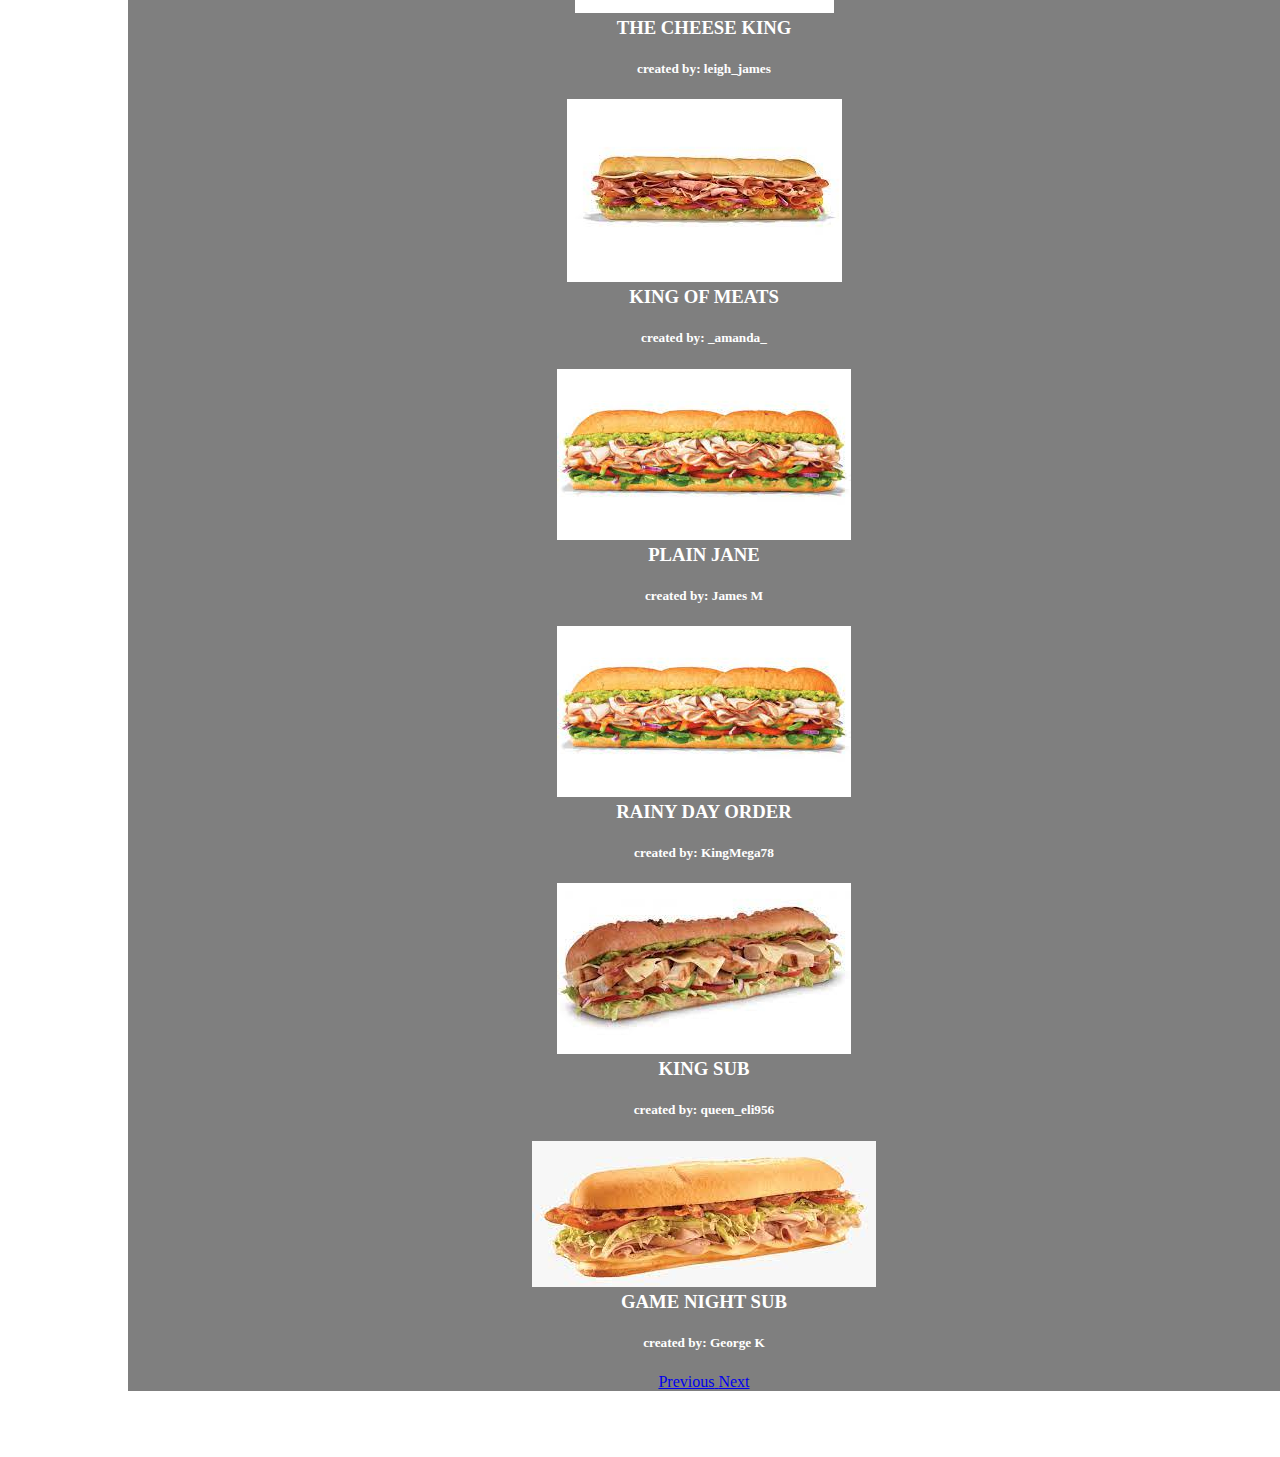
==== commit 3b0275e8: "Edit" ====
--- a/index.html
+++ b/index.html
@@ -16,6 +16,7 @@
     <script src="js/data.js"></script>
     <script src="js/index.js"></script>
     <script src="js/checkout.js"></script>
+    <script src="js/build-sub.js"></script>
     
 
     <title>Final Project Term 2: SuperSubs</title>
--- a/css/main.css
+++ b/css/main.css
@@ -1,6 +1,10 @@
 html,body,h3,h1{
     margin:0;
     padding:0;
+}
+
+nav{
+    background-color: darkseagreen;
 }
 
 form ul{
@@ -26,7 +30,7 @@
 .col-5{
     width:100%;
     height:650px;
-    background-color: lightblue;
+    background-color: rgb(114, 189, 114);
     margin-left: 6%;
 }
 
@@ -129,4 +133,26 @@
     background-color: black;
     color:white;
     cursor:pointer;
+}
+
+.outPut{
+    margin-left: 50px;
+}
+
+.checkOut{
+    width:50%;
+    
+}
+
+.rightCheck{
+    width: 30%;
+    height: 350px;
+    text-align:center;
+    background-color: darkseagreen;
+    float:right;
+    padding-top: 50px;
+}
+
+.rightCheck button{
+    margin: 20px;
 }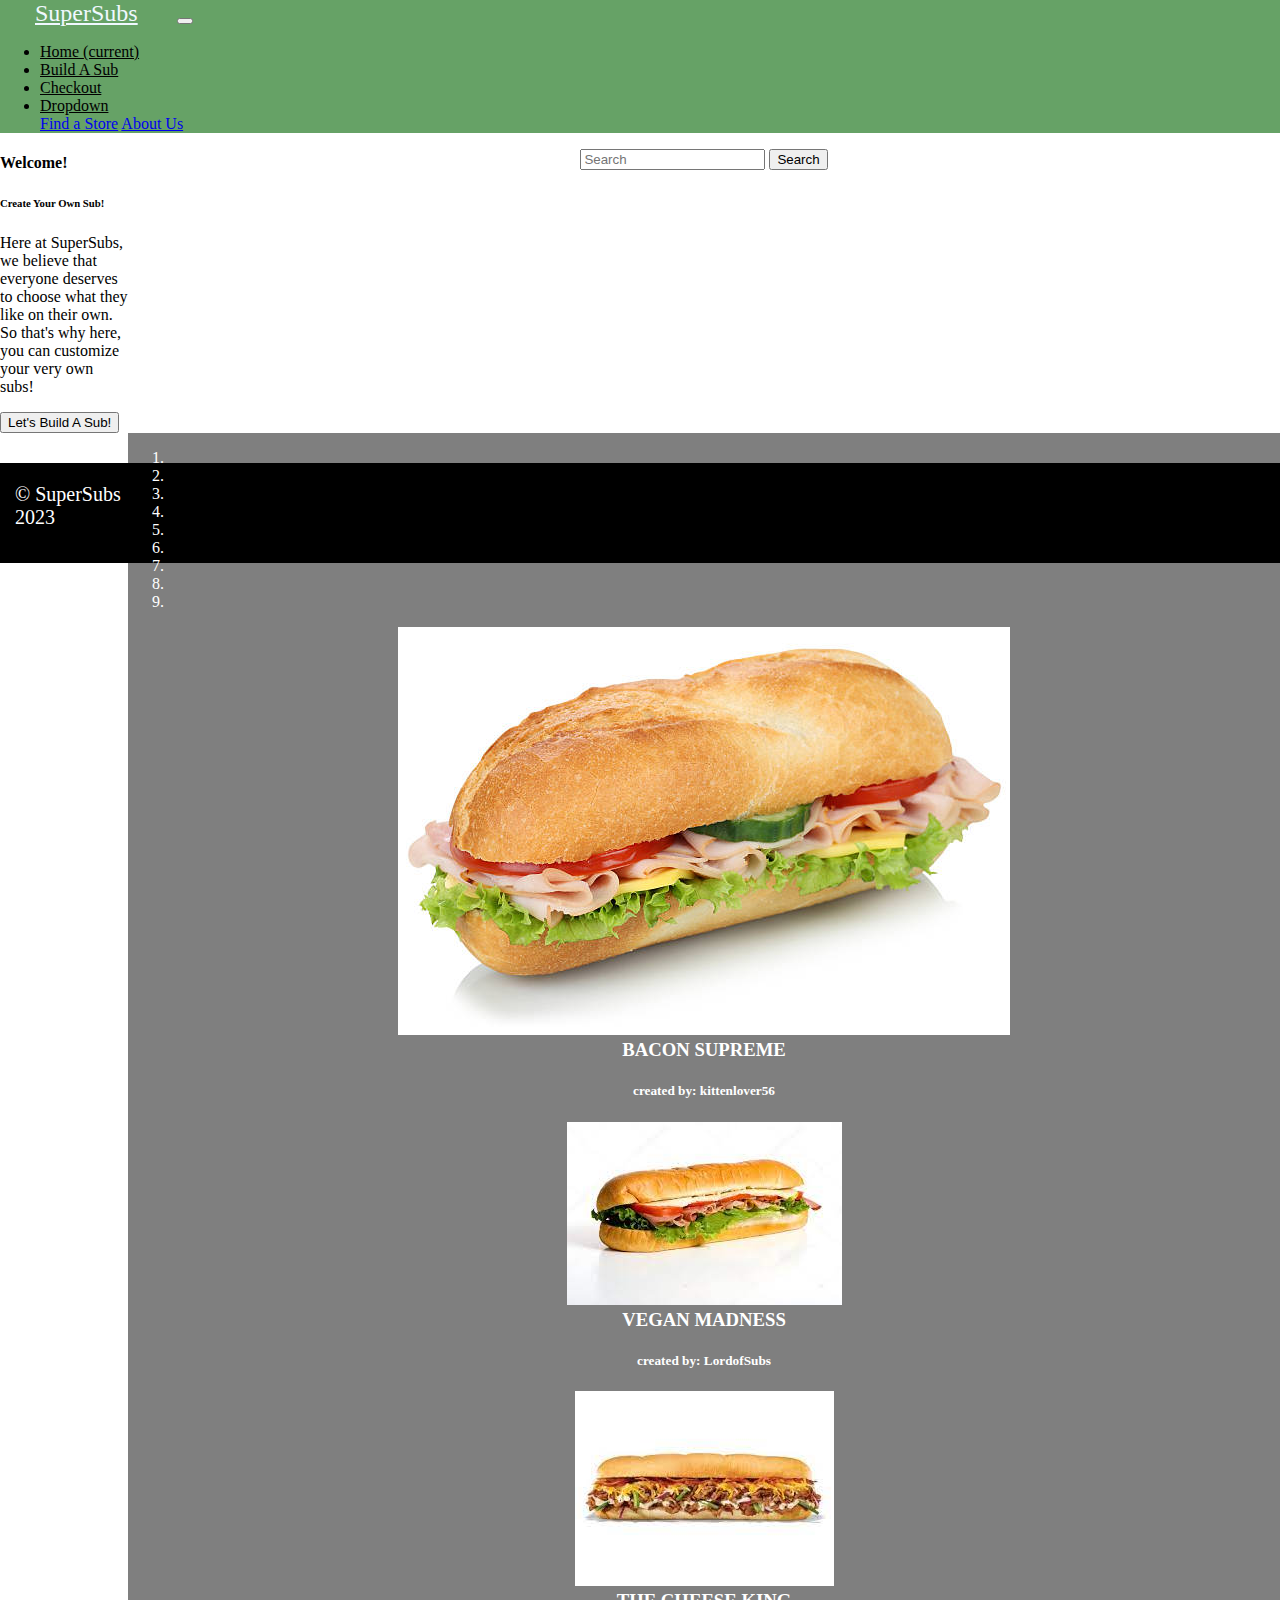
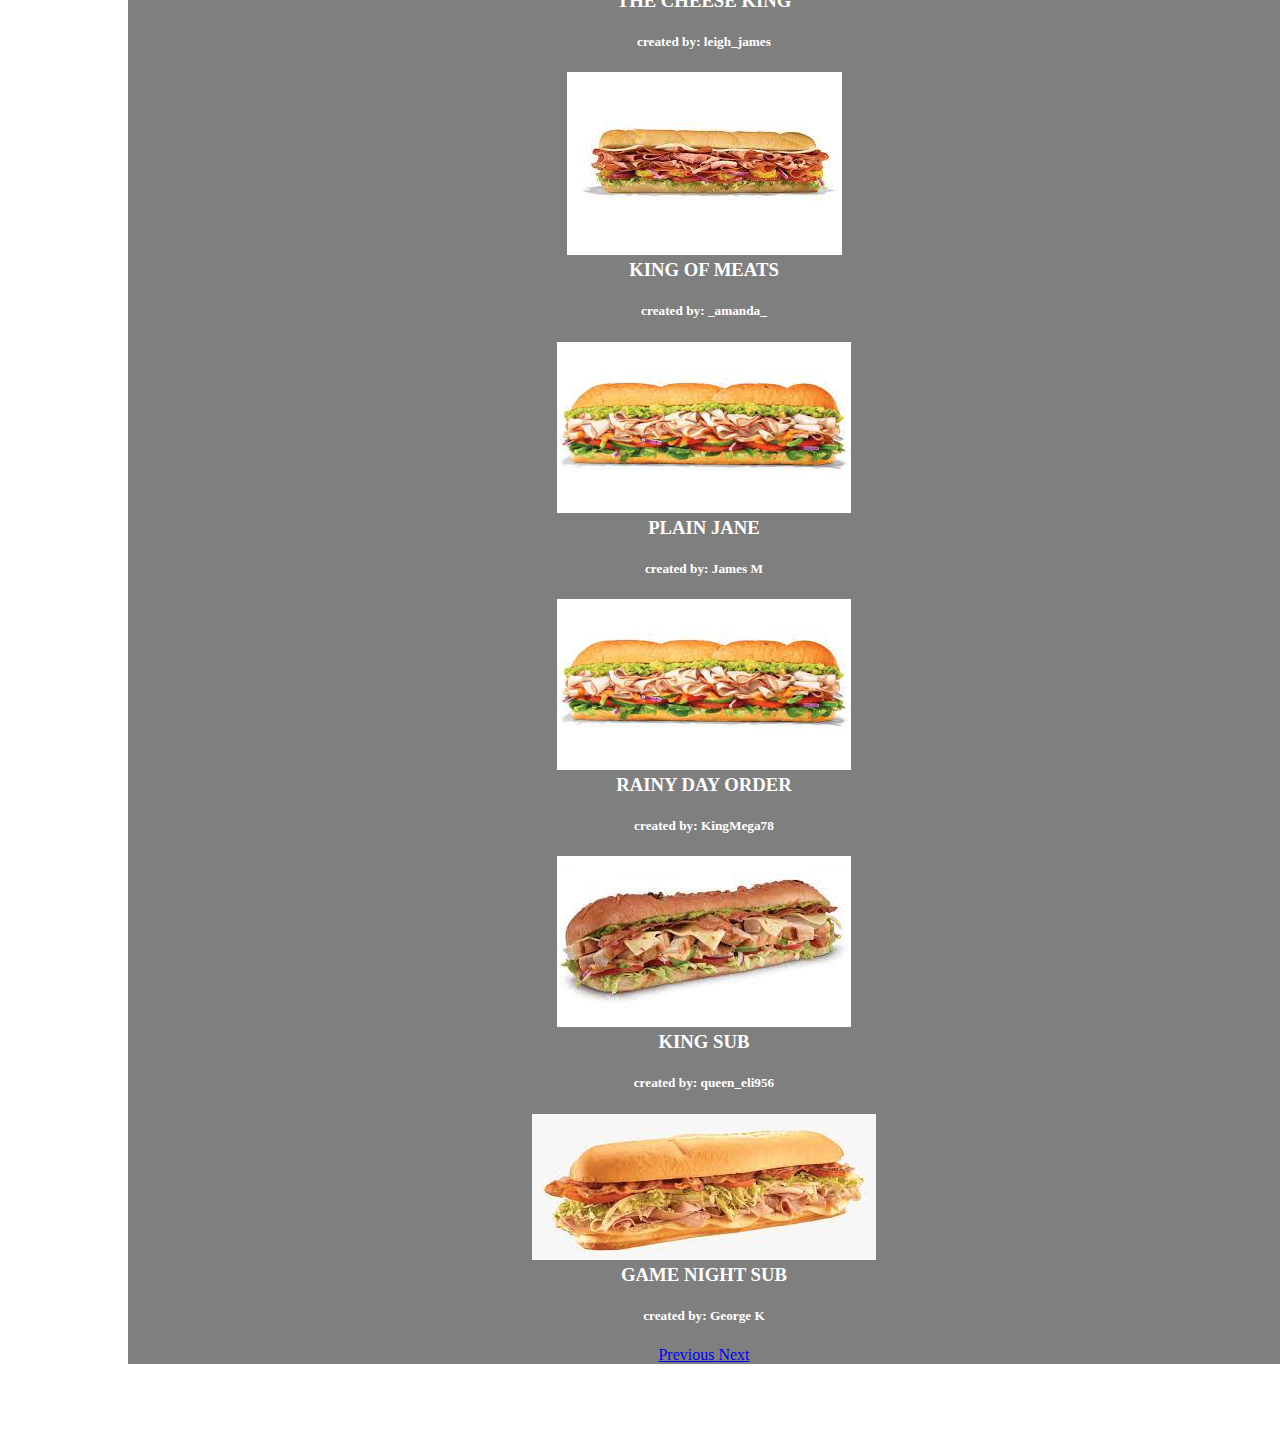
==== commit ef85b54a: "Finalising a few stuff" ====
--- a/index.html
+++ b/index.html
@@ -23,7 +23,7 @@
   </head>
   <body>
 
-    <nav class="navbar navbar-expand-lg navbar-light bg-light">
+    <nav class="navbar navbar-expand">
       <a class="navbar-brand" href="#">SuperSubs</a>
       <button class="navbar-toggler" type="button" data-toggle="collapse" data-target="#navbarSupportedContent" aria-controls="navbarSupportedContent" aria-expanded="false" aria-label="Toggle navigation">
         <span class="navbar-toggler-icon"></span>
@@ -45,15 +45,13 @@
               Dropdown
             </a>
             <div class="dropdown-menu" aria-labelledby="navbarDropdown">
-              <a class="dropdown-item" href="#">Action</a>
-              <a class="dropdown-item" href="#">Another action</a>
+              <a class="dropdown-item" href="#">Find a Store</a>
+              <a class="dropdown-item" href="#">About Us</a>
               <div class="dropdown-divider"></div>
-              <a class="dropdown-item" href="#">Something else here</a>
+              
             </div>
           </li>
-          <li class="nav-item">
-            <a class="nav-link disabled" href="#">Disabled</a>
-          </li>
+        
         </ul>
         <form class="form-inline my-2 my-lg-0">
           <input class="form-control mr-sm-2" type="search" placeholder="Search" aria-label="Search">
@@ -74,7 +72,7 @@
 
 
     <div class="row">
-      <div class="col-6" style="margin: 0 auto">
+      <div class="col-6" style="margin: auto">
           <div id="carouselExampleIndicators" class="carousel slide" data-ride="carousel">
             <ol class="carousel-indicators">
               <li data-target="#carouselExampleIndicators" data-slide-to="0" class="active"></li>
--- a/css/main.css
+++ b/css/main.css
@@ -4,7 +4,22 @@
 }
 
 nav{
-    background-color: darkseagreen;
+    background-color: rgb(102, 162, 102);
+}
+
+.nav-link{
+    color:black;
+    
+}
+
+.navbar-brand{
+    color:aliceblue;
+    margin: 35px;
+    font-size: x-large;
+}
+
+.navbar.navbar-expand{
+    width: auto;
 }
 
 form ul{
@@ -19,6 +34,14 @@
     float: right;
 }
 
+.rightCost{
+    height: 150px;
+    width: 35%;
+    float:left;
+    text-align:center;
+
+}
+
 .col-6{
     width: 90%;
     text-align:center;
@@ -29,7 +52,7 @@
 
 .col-5{
     width:100%;
-    height:650px;
+    height:700px;
     background-color: rgb(114, 189, 114);
     margin-left: 6%;
 }
@@ -53,6 +76,10 @@
     width:90%;
     height:250px;
     text-align:center;
+}
+
+.d-flex{
+    width: 30%;
 }
 
 .form-build{
@@ -113,6 +140,7 @@
     font-size:20px;
     padding-top:20px;
     padding-left:15px;
+    color:white;
 }
 
 .social-media{
@@ -155,4 +183,9 @@
 
 .rightCheck button{
     margin: 20px;
+}
+
+.rightCheck input{
+    width: 45%;
+    margin: 0 auto;
 }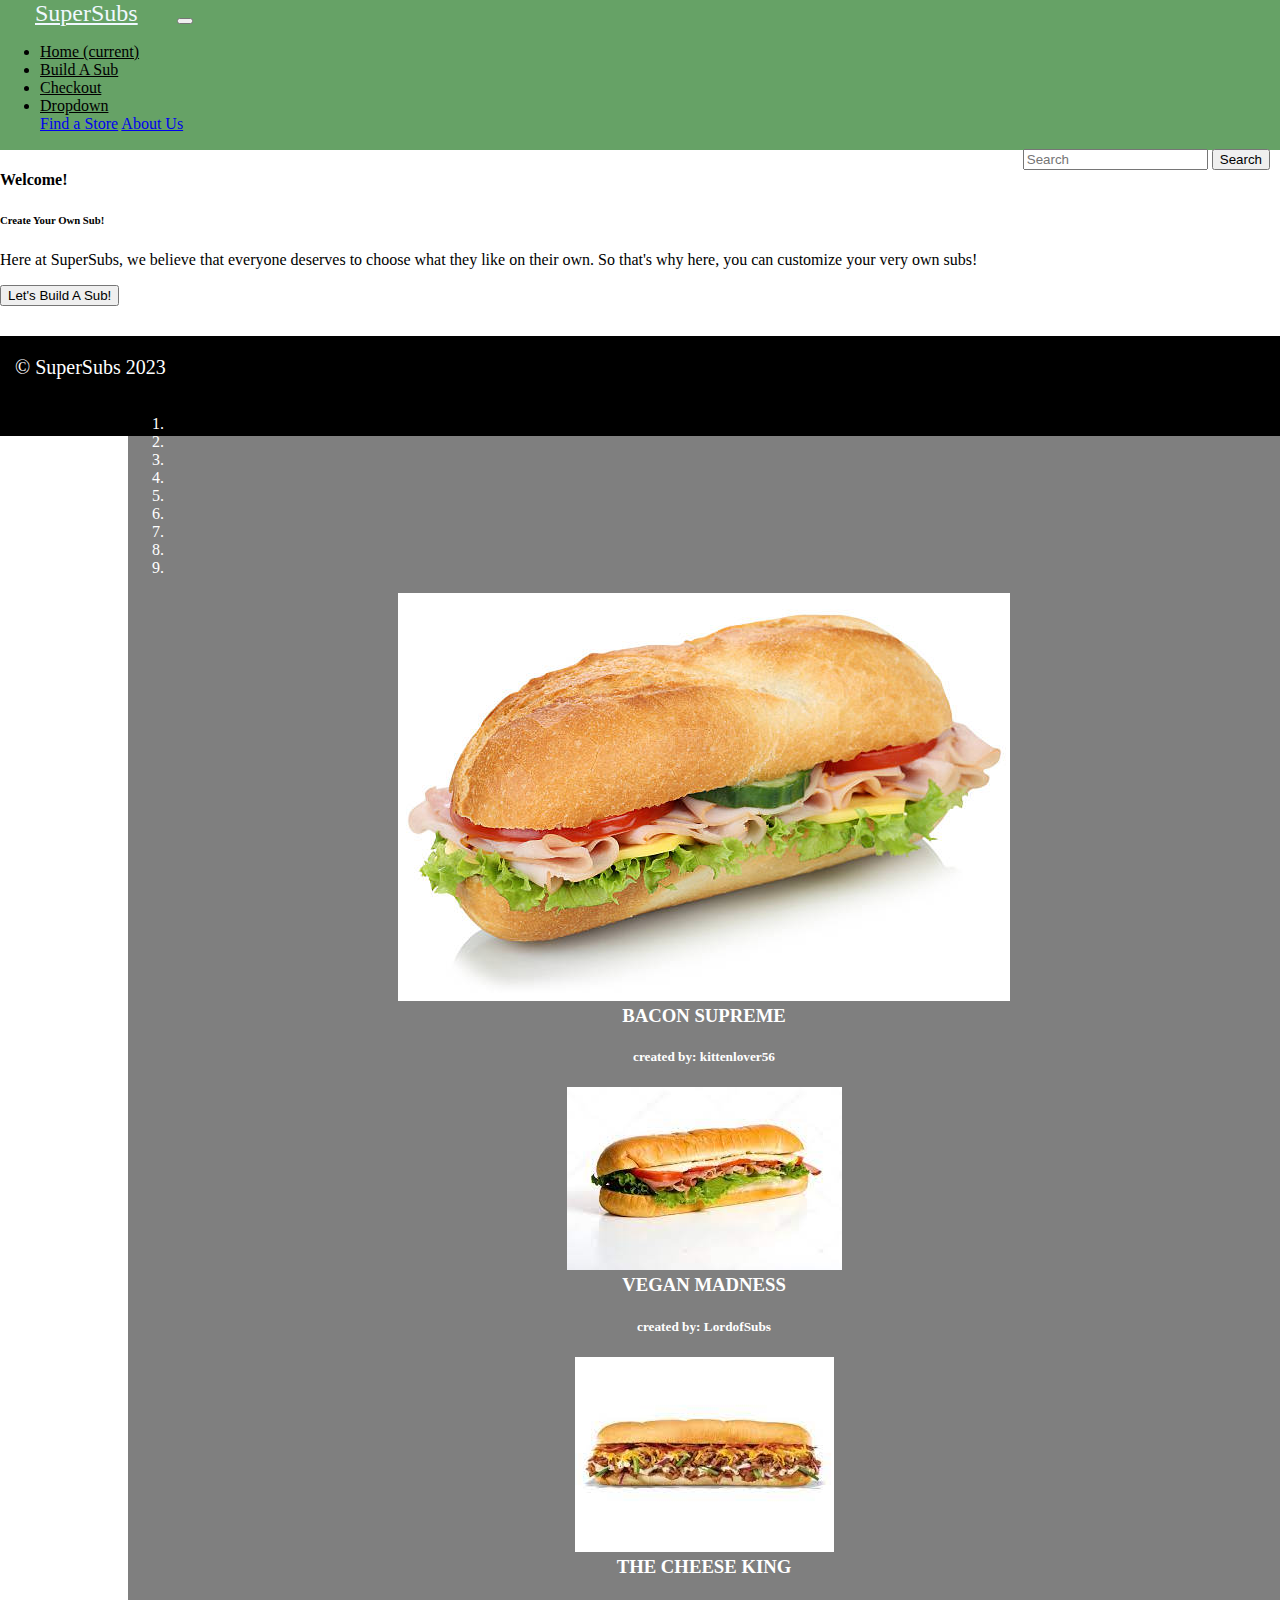
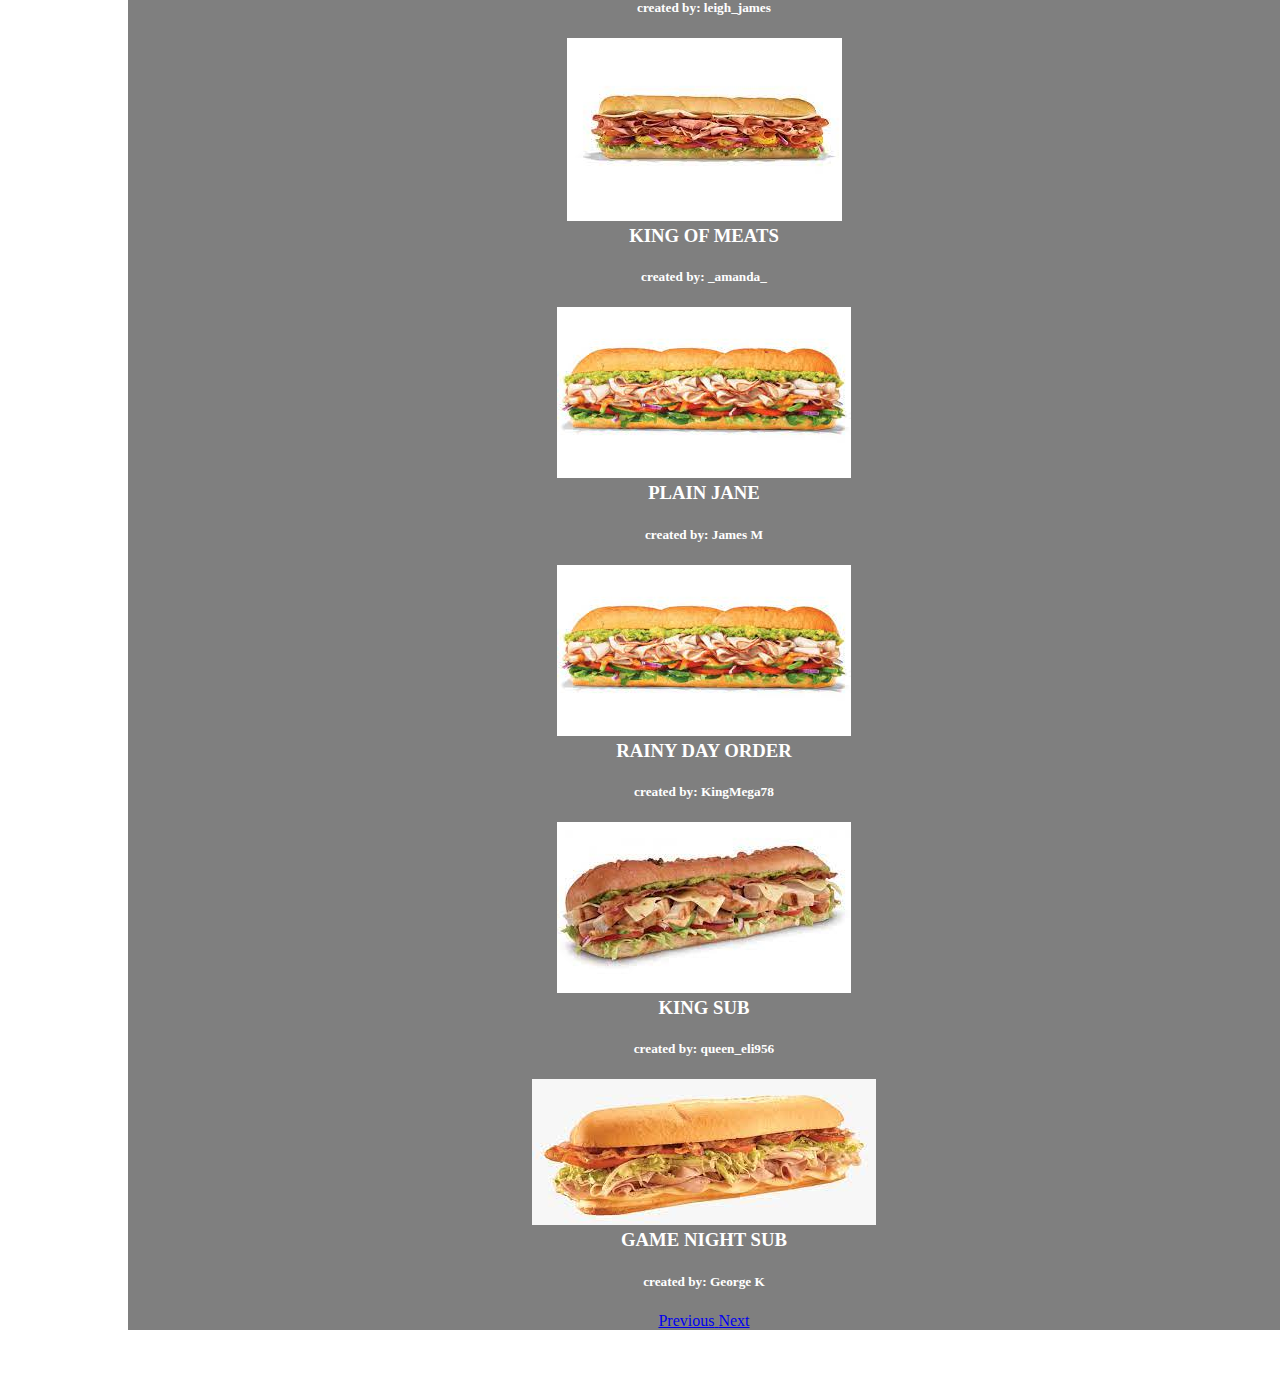
==== commit 47d6eb72: "Finished with Resub work" ====
--- a/index.html
+++ b/index.html
@@ -23,7 +23,7 @@
   </head>
   <body>
 
-    <nav class="navbar navbar-expand">
+    <nav class="navbar navbar-expand-sm">
       <a class="navbar-brand" href="#">SuperSubs</a>
       <button class="navbar-toggler" type="button" data-toggle="collapse" data-target="#navbarSupportedContent" aria-controls="navbarSupportedContent" aria-expanded="false" aria-label="Toggle navigation">
         <span class="navbar-toggler-icon"></span>
@@ -66,7 +66,7 @@
         <h6 class="card-subtitle mb-2 text-muted">Create Your Own Sub!</h6>
         <p class="card-text">Here at SuperSubs, we believe that everyone deserves to choose what they like on their own. So that's why here, you can customize your very own subs!</p>
         
-        <button class="btn btn-outline-success my-2 my-sm-0" type="link" href="/pages/checkout.html" onclick="">Let's Build A Sub!</button>
+        <a><button class="btn btn-outline-success my-2 my-sm-0" type="link" href="pages/build-a-sub.html" onclick="window.location.href='pages/build-a-sub.html';">Let's Build A Sub!</button></a>
       </div>
     </div>
 
--- a/css/main.css
+++ b/css/main.css
@@ -7,9 +7,18 @@
     background-color: rgb(102, 162, 102);
 }
 
+.navbar{
+    height: 150px;
+}
+
 .nav-link{
     color:black;
-    
+}
+
+.nav-link:hover{
+    color:white;
+    background-color: darkgreen;
+    border-radius: 25px;
 }
 
 .navbar-brand{
@@ -73,7 +82,7 @@
 }
 
 form{
-    width:90%;
+    padding-right: 10px;
     height:250px;
     text-align:center;
 }
